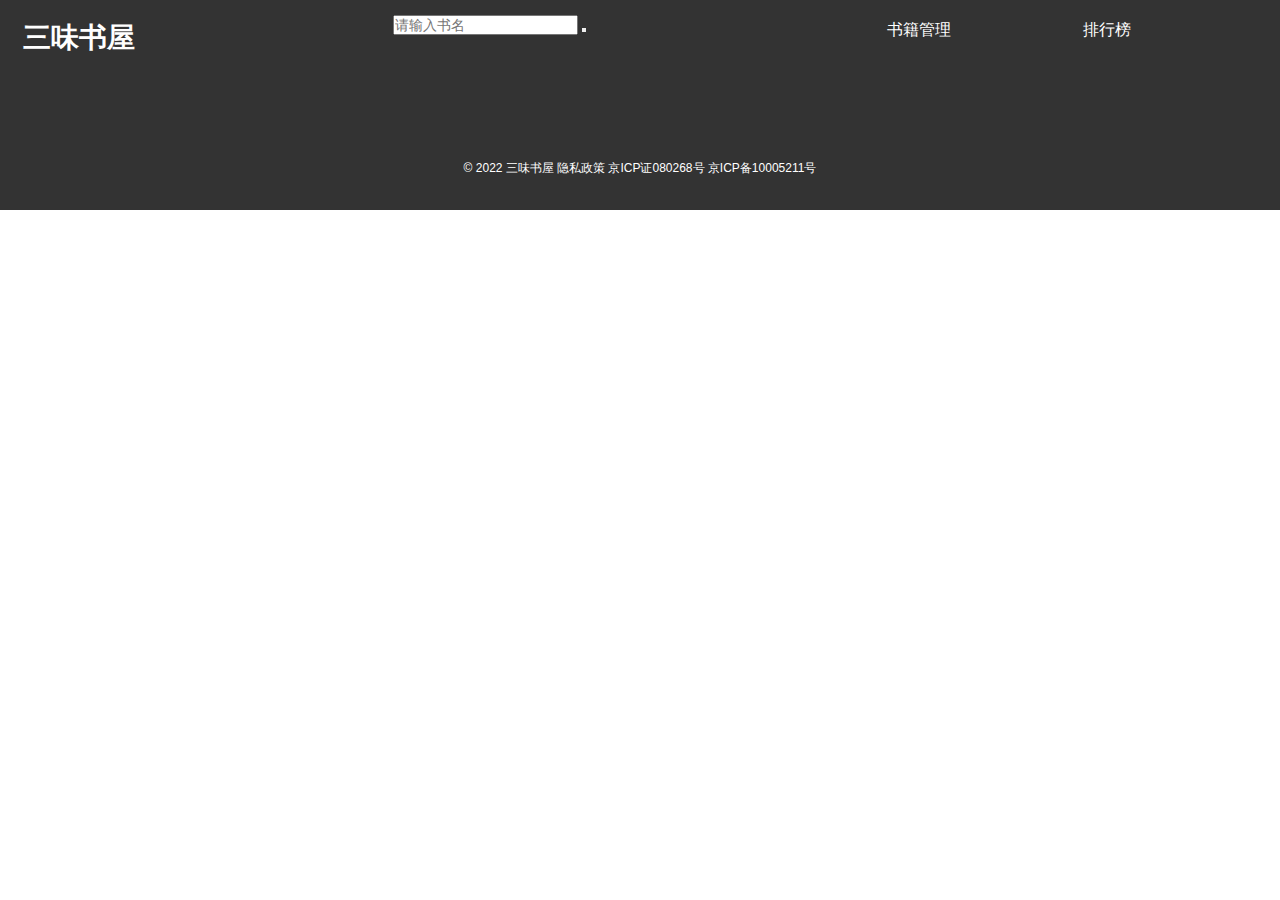
==== BookManager.html @ e2ed01de "修改了轮播图的js" ====
<!DOCTYPE html>
<html lang="en">

<head>
    <meta charset="UTF-8">
    <meta http-equiv="X-UA-Compatible" content="IE=edge">
    <meta name="viewport" content="width=device-width, initial-scale=1.0">
    <title>三味书屋-书籍管理</title>
    <link rel="stylesheet" href="./css/base.css">
    <link rel="stylesheet" href="./css/bootstrap.min.css">
    <link rel="stylesheet" href="./css/layui.css">
    <link rel="stylesheet" href="./css/head&&foot.css">
    <link rel="stylesheet" href="./css/BookManager.css">
</head>

<body>
    <!-- 头部区域 -->
    <header class="header">
        <div class="npv">
            <div class="logo">
                <a href="index.html">
                    <h1>三味书屋</h1>
                </a>
            </div>
            <!-- <div class="col-lg-6 search"> -->
            <div class="input-group search">
                <input type="text" class="form-control" placeholder="请输入书名" id="searchInput">
                <ul class="searchLists">
                    <!-- <a href="#">
                            <li class="searchList"></li>
                        </a> -->
                </ul>
                <span class="input-group-btn">
                    <button class="btn btn-default glyphicon glyphicon-search" id="btn" type="button"></button>
                </span>
            </div>
            <!-- </div> -->
            <div class="manage">
                <a href="">
                    <span class="glyphicon glyphicon-th-list"></span>
                    <i class="book">书籍管理</i>
                </a>
            </div>
            <div class="top">
                <a href="">
                    <span class="glyphicon glyphicon-signal"></span>
                    <i class="paihang">排行榜</i>
                </a>
            </div>
        </div>
    </header>

    <!-- 表格区域 -->
    <table class="layui-hide" id="test"></table>


    <!-- 页脚区域 -->
    <footer class="footer">
        <p class="bq">© 2022 三味书屋 隐私政策 京ICP证080268号 京ICP备10005211号</p>
    </footer>
</body>
<script src="./js/jquery.js"></script>
<script src="./js/axios.min.js"></script>
<script src="./js/layui.js"></script>
<script src="./js/BookManager.js"></script>

</html>
---- css/layui.css ----
blockquote,body,button,dd,div,dl,dt,form,h1,h2,h3,h4,h5,h6,input,li,ol,p,pre,td,textarea,th,ul{margin:0;padding:0;-webkit-tap-highlight-color:rgba(0,0,0,0)}a:active,a:hover{outline:0}img{display:inline-block;border:none;vertical-align:middle}li{list-style:none}table{border-collapse:collapse;border-spacing:0}h1,h2,h3{font-weight:400}h4,h5,h6{font-size:100%;font-weight:400}button,input,select,textarea{font-size:100%}button,input,optgroup,option,select,textarea{font-family:inherit;font-size:inherit;font-style:inherit;font-weight:inherit;outline:0}pre{white-space:pre-wrap;white-space:-moz-pre-wrap;white-space:-pre-wrap;white-space:-o-pre-wrap;word-wrap:break-word}body{line-height:1.6;color:#333;color:rgba(0,0,0,.85);font:14px Helvetica Neue,Helvetica,PingFang SC,Tahoma,Arial,sans-serif}hr{height:0;line-height:0;margin:10px 0;padding:0;border:none!important;border-bottom:1px solid #eee!important;clear:both;overflow:hidden;background:0 0}a{color:#333;text-decoration:none}a:hover{color:#777}a cite{font-style:normal;*cursor:pointer}.layui-border-box,.layui-border-box *{box-sizing:border-box}.layui-box,.layui-box *{box-sizing:content-box}.layui-clear{clear:both;*zoom:1}.layui-clear:after{content:'\20';clear:both;*zoom:1;display:block;height:0}.layui-inline{position:relative;display:inline-block;*display:inline;*zoom:1;vertical-align:middle}.layui-edge{position:relative;display:inline-block;vertical-align:middle;width:0;height:0;border-width:6px;border-style:dashed;border-color:transparent;overflow:hidden}.layui-edge-top{top:-4px;border-bottom-color:#999;border-bottom-style:solid}.layui-edge-right{border-left-color:#999;border-left-style:solid}.layui-edge-bottom{top:2px;border-top-color:#999;border-top-style:solid}.layui-edge-left{border-right-color:#999;border-right-style:solid}.layui-elip{text-overflow:ellipsis;overflow:hidden;white-space:nowrap}.layui-disabled,.layui-icon,.layui-unselect{-moz-user-select:none;-webkit-user-select:none;-ms-user-select:none}.layui-disabled,.layui-disabled:hover{color:#d2d2d2!important;cursor:not-allowed!important}.layui-circle{border-radius:100%}.layui-show{display:block!important}.layui-hide{display:none!important}.layui-show-v{visibility:visible!important}.layui-hide-v{visibility:hidden!important}@font-face{font-family:layui-icon;src:url(../font/iconfont.eot?v=256);src:url(../font/iconfont.eot?v=256#iefix) format('embedded-opentype'),url(../font/iconfont.woff2?v=256) format('woff2'),url(../font/iconfont.woff?v=256) format('woff'),url(../font/iconfont.ttf?v=256) format('truetype'),url(../font/iconfont.svg?v=256#layui-icon) format('svg')}.layui-icon{font-family:layui-icon!important;font-size:16px;font-style:normal;-webkit-font-smoothing:antialiased;-moz-osx-font-smoothing:grayscale}.layui-icon-reply-fill:before{content:"\e611"}.layui-icon-set-fill:before{content:"\e614"}.layui-icon-menu-fill:before{content:"\e60f"}.layui-icon-search:before{content:"\e615"}.layui-icon-share:before{content:"\e641"}.layui-icon-set-sm:before{content:"\e620"}.layui-icon-engine:before{content:"\e628"}.layui-icon-close:before{content:"\1006"}.layui-icon-close-fill:before{content:"\1007"}.layui-icon-chart-screen:before{content:"\e629"}.layui-icon-star:before{content:"\e600"}.layui-icon-circle-dot:before{content:"\e617"}.layui-icon-chat:before{content:"\e606"}.layui-icon-release:before{content:"\e609"}.layui-icon-list:before{content:"\e60a"}.layui-icon-chart:before{content:"\e62c"}.layui-icon-ok-circle:before{content:"\1005"}.layui-icon-layim-theme:before{content:"\e61b"}.layui-icon-table:before{content:"\e62d"}.layui-icon-right:before{content:"\e602"}.layui-icon-left:before{content:"\e603"}.layui-icon-cart-simple:before{content:"\e698"}.layui-icon-face-cry:before{content:"\e69c"}.layui-icon-face-smile:before{content:"\e6af"}.layui-icon-survey:before{content:"\e6b2"}.layui-icon-tree:before{content:"\e62e"}.layui-icon-ie:before{content:"\e7bb"}.layui-icon-upload-circle:before{content:"\e62f"}.layui-icon-add-circle:before{content:"\e61f"}.layui-icon-download-circle:before{content:"\e601"}.layui-icon-templeate-1:before{content:"\e630"}.layui-icon-util:before{content:"\e631"}.layui-icon-face-surprised:before{content:"\e664"}.layui-icon-edit:before{content:"\e642"}.layui-icon-speaker:before{content:"\e645"}.layui-icon-down:before{content:"\e61a"}.layui-icon-file:before{content:"\e621"}.layui-icon-layouts:before{content:"\e632"}.layui-icon-rate-half:before{content:"\e6c9"}.layui-icon-add-circle-fine:before{content:"\e608"}.layui-icon-prev-circle:before{content:"\e633"}.layui-icon-read:before{content:"\e705"}.layui-icon-404:before{content:"\e61c"}.layui-icon-carousel:before{content:"\e634"}.layui-icon-help:before{content:"\e607"}.layui-icon-code-circle:before{content:"\e635"}.layui-icon-windows:before{content:"\e67f"}.layui-icon-water:before{content:"\e636"}.layui-icon-username:before{content:"\e66f"}.layui-icon-find-fill:before{content:"\e670"}.layui-icon-about:before{content:"\e60b"}.layui-icon-location:before{content:"\e715"}.layui-icon-up:before{content:"\e619"}.layui-icon-pause:before{content:"\e651"}.layui-icon-date:before{content:"\e637"}.layui-icon-layim-uploadfile:before{content:"\e61d"}.layui-icon-delete:before{content:"\e640"}.layui-icon-play:before{content:"\e652"}.layui-icon-top:before{content:"\e604"}.layui-icon-firefox:before{content:"\e686"}.layui-icon-friends:before{content:"\e612"}.layui-icon-refresh-3:before{content:"\e9aa"}.layui-icon-ok:before{content:"\e605"}.layui-icon-layer:before{content:"\e638"}.layui-icon-face-smile-fine:before{content:"\e60c"}.layui-icon-dollar:before{content:"\e659"}.layui-icon-group:before{content:"\e613"}.layui-icon-layim-download:before{content:"\e61e"}.layui-icon-picture-fine:before{content:"\e60d"}.layui-icon-link:before{content:"\e64c"}.layui-icon-diamond:before{content:"\e735"}.layui-icon-log:before{content:"\e60e"}.layui-icon-key:before{content:"\e683"}.layui-icon-rate-solid:before{content:"\e67a"}.layui-icon-fonts-del:before{content:"\e64f"}.layui-icon-unlink:before{content:"\e64d"}.layui-icon-fonts-clear:before{content:"\e639"}.layui-icon-triangle-r:before{content:"\e623"}.layui-icon-circle:before{content:"\e63f"}.layui-icon-radio:before{content:"\e643"}.layui-icon-align-center:before{content:"\e647"}.layui-icon-align-right:before{content:"\e648"}.layui-icon-align-left:before{content:"\e649"}.layui-icon-loading-1:before{content:"\e63e"}.layui-icon-return:before{content:"\e65c"}.layui-icon-fonts-strong:before{content:"\e62b"}.layui-icon-upload:before{content:"\e67c"}.layui-icon-dialogue:before{content:"\e63a"}.layui-icon-video:before{content:"\e6ed"}.layui-icon-headset:before{content:"\e6fc"}.layui-icon-cellphone-fine:before{content:"\e63b"}.layui-icon-add-1:before{content:"\e654"}.layui-icon-face-smile-b:before{content:"\e650"}.layui-icon-fonts-html:before{content:"\e64b"}.layui-icon-screen-full:before{content:"\e622"}.layui-icon-form:before{content:"\e63c"}.layui-icon-cart:before{content:"\e657"}.layui-icon-camera-fill:before{content:"\e65d"}.layui-icon-tabs:before{content:"\e62a"}.layui-icon-heart-fill:before{content:"\e68f"}.layui-icon-fonts-code:before{content:"\e64e"}.layui-icon-ios:before{content:"\e680"}.layui-icon-at:before{content:"\e687"}.layui-icon-fire:before{content:"\e756"}.layui-icon-set:before{content:"\e716"}.layui-icon-fonts-u:before{content:"\e646"}.layui-icon-triangle-d:before{content:"\e625"}.layui-icon-tips:before{content:"\e702"}.layui-icon-picture:before{content:"\e64a"}.layui-icon-more-vertical:before{content:"\e671"}.layui-icon-bluetooth:before{content:"\e689"}.layui-icon-flag:before{content:"\e66c"}.layui-icon-loading:before{content:"\e63d"}.layui-icon-fonts-i:before{content:"\e644"}.layui-icon-refresh-1:before{content:"\e666"}.layui-icon-rmb:before{content:"\e65e"}.layui-icon-addition:before{content:"\e624"}.layui-icon-home:before{content:"\e68e"}.layui-icon-time:before{content:"\e68d"}.layui-icon-user:before{content:"\e770"}.layui-icon-notice:before{content:"\e667"}.layui-icon-chrome:before{content:"\e68a"}.layui-icon-edge:before{content:"\e68b"}.layui-icon-login-weibo:before{content:"\e675"}.layui-icon-voice:before{content:"\e688"}.layui-icon-upload-drag:before{content:"\e681"}.layui-icon-login-qq:before{content:"\e676"}.layui-icon-snowflake:before{content:"\e6b1"}.layui-icon-heart:before{content:"\e68c"}.layui-icon-logout:before{content:"\e682"}.layui-icon-file-b:before{content:"\e655"}.layui-icon-template:before{content:"\e663"}.layui-icon-transfer:before{content:"\e691"}.layui-icon-auz:before{content:"\e672"}.layui-icon-console:before{content:"\e665"}.layui-icon-app:before{content:"\e653"}.layui-icon-prev:before{content:"\e65a"}.layui-icon-website:before{content:"\e7ae"}.layui-icon-next:before{content:"\e65b"}.layui-icon-component:before{content:"\e857"}.layui-icon-android:before{content:"\e684"}.layui-icon-more:before{content:"\e65f"}.layui-icon-login-wechat:before{content:"\e677"}.layui-icon-shrink-right:before{content:"\e668"}.layui-icon-spread-left:before{content:"\e66b"}.layui-icon-camera:before{content:"\e660"}.layui-icon-note:before{content:"\e66e"}.layui-icon-refresh:before{content:"\e669"}.layui-icon-female:before{content:"\e661"}.layui-icon-male:before{content:"\e662"}.layui-icon-screen-restore:before{content:"\e758"}.layui-icon-password:before{content:"\e673"}.layui-icon-senior:before{content:"\e674"}.layui-icon-theme:before{content:"\e66a"}.layui-icon-tread:before{content:"\e6c5"}.layui-icon-praise:before{content:"\e6c6"}.layui-icon-star-fill:before{content:"\e658"}.layui-icon-rate:before{content:"\e67b"}.layui-icon-template-1:before{content:"\e656"}.layui-icon-vercode:before{content:"\e679"}.layui-icon-service:before{content:"\e626"}.layui-icon-cellphone:before{content:"\e678"}.layui-icon-print:before{content:"\e66d"}.layui-icon-cols:before{content:"\e610"}.layui-icon-wifi:before{content:"\e7e0"}.layui-icon-export:before{content:"\e67d"}.layui-icon-rss:before{content:"\e808"}.layui-icon-slider:before{content:"\e714"}.layui-icon-email:before{content:"\e618"}.layui-icon-subtraction:before{content:"\e67e"}.layui-icon-mike:before{content:"\e6dc"}.layui-icon-light:before{content:"\e748"}.layui-icon-gift:before{content:"\e627"}.layui-icon-mute:before{content:"\e685"}.layui-icon-reduce-circle:before{content:"\e616"}.layui-icon-music:before{content:"\e690"}.layui-main{position:relative;width:1160px;margin:0 auto}.layui-header{position:relative;z-index:1000;height:60px}.layui-header a:hover{transition:all .5s;-webkit-transition:all .5s}.layui-side{position:fixed;left:0;top:0;bottom:0;z-index:999;width:200px;overflow-x:hidden}.layui-side-scroll{position:relative;width:220px;height:100%;overflow-x:hidden}.layui-body{position:relative;left:200px;right:0;top:0;bottom:0;z-index:900;width:auto;box-sizing:border-box}.layui-layout-body{overflow-x:hidden}.layui-layout-admin .layui-header{position:fixed;top:0;left:0;right:0;background-color:#23262e}.layui-layout-admin .layui-side{top:60px;width:200px;overflow-x:hidden}.layui-layout-admin .layui-body{position:absolute;top:60px;padding-bottom:44px}.layui-layout-admin .layui-main{width:auto;margin:0 15px}.layui-layout-admin .layui-footer{position:fixed;left:200px;right:0;bottom:0;z-index:990;height:44px;line-height:44px;padding:0 15px;box-shadow:-1px 0 4px rgb(0 0 0 / 12%);background-color:#fafafa}.layui-layout-admin .layui-logo{position:absolute;left:0;top:0;width:200px;height:100%;line-height:60px;text-align:center;color:#009688;font-size:16px;box-shadow:0 1px 2px 0 rgb(0 0 0 / 15%)}.layui-layout-admin .layui-header .layui-nav{background:0 0}.layui-layout-left{position:absolute!important;left:200px;top:0}.layui-layout-right{position:absolute!important;right:0;top:0}.layui-container{position:relative;margin:0 auto;box-sizing:border-box}.layui-fluid{position:relative;margin:0 auto;padding:0 15px}.layui-row:after,.layui-row:before{content:"";display:block;clear:both}.layui-col-lg1,.layui-col-lg10,.layui-col-lg11,.layui-col-lg12,.layui-col-lg2,.layui-col-lg3,.layui-col-lg4,.layui-col-lg5,.layui-col-lg6,.layui-col-lg7,.layui-col-lg8,.layui-col-lg9,.layui-col-md1,.layui-col-md10,.layui-col-md11,.layui-col-md12,.layui-col-md2,.layui-col-md3,.layui-col-md4,.layui-col-md5,.layui-col-md6,.layui-col-md7,.layui-col-md8,.layui-col-md9,.layui-col-sm1,.layui-col-sm10,.layui-col-sm11,.layui-col-sm12,.layui-col-sm2,.layui-col-sm3,.layui-col-sm4,.layui-col-sm5,.layui-col-sm6,.layui-col-sm7,.layui-col-sm8,.layui-col-sm9,.layui-col-xs1,.layui-col-xs10,.layui-col-xs11,.layui-col-xs12,.layui-col-xs2,.layui-col-xs3,.layui-col-xs4,.layui-col-xs5,.layui-col-xs6,.layui-col-xs7,.layui-col-xs8,.layui-col-xs9{position:relative;display:block;box-sizing:border-box}.layui-col-xs1,.layui-col-xs10,.layui-col-xs11,.layui-col-xs12,.layui-col-xs2,.layui-col-xs3,.layui-col-xs4,.layui-col-xs5,.layui-col-xs6,.layui-col-xs7,.layui-col-xs8,.layui-col-xs9{float:left}.layui-col-xs1{width:8.33333333%}.layui-col-xs2{width:16.66666667%}.layui-col-xs3{width:25%}.layui-col-xs4{width:33.33333333%}.layui-col-xs5{width:41.66666667%}.layui-col-xs6{width:50%}.layui-col-xs7{width:58.33333333%}.layui-col-xs8{width:66.66666667%}.layui-col-xs9{width:75%}.layui-col-xs10{width:83.33333333%}.layui-col-xs11{width:91.66666667%}.layui-col-xs12{width:100%}.layui-col-xs-offset1{margin-left:8.33333333%}.layui-col-xs-offset2{margin-left:16.66666667%}.layui-col-xs-offset3{margin-left:25%}.layui-col-xs-offset4{margin-left:33.33333333%}.layui-col-xs-offset5{margin-left:41.66666667%}.layui-col-xs-offset6{margin-left:50%}.layui-col-xs-offset7{margin-left:58.33333333%}.layui-col-xs-offset8{margin-left:66.66666667%}.layui-col-xs-offset9{margin-left:75%}.layui-col-xs-offset10{margin-left:83.33333333%}.layui-col-xs-offset11{margin-left:91.66666667%}.layui-col-xs-offset12{margin-left:100%}@media screen and (max-width:767.98px){.layui-container{padding:0 15px}.layui-hide-xs{display:none!important}.layui-show-xs-block{display:block!important}.layui-show-xs-inline{display:inline!important}.layui-show-xs-inline-block{display:inline-block!important}}@media screen and (min-width:768px){.layui-container{width:720px}.layui-hide-sm{display:none!important}.layui-show-sm-block{display:block!important}.layui-show-sm-inline{display:inline!important}.layui-show-sm-inline-block{display:inline-block!important}.layui-col-sm1,.layui-col-sm10,.layui-col-sm11,.layui-col-sm12,.layui-col-sm2,.layui-col-sm3,.layui-col-sm4,.layui-col-sm5,.layui-col-sm6,.layui-col-sm7,.layui-col-sm8,.layui-col-sm9{float:left}.layui-col-sm1{width:8.33333333%}.layui-col-sm2{width:16.66666667%}.layui-col-sm3{width:25%}.layui-col-sm4{width:33.33333333%}.layui-col-sm5{width:41.66666667%}.layui-col-sm6{width:50%}.layui-col-sm7{width:58.33333333%}.layui-col-sm8{width:66.66666667%}.layui-col-sm9{width:75%}.layui-col-sm10{width:83.33333333%}.layui-col-sm11{width:91.66666667%}.layui-col-sm12{width:100%}.layui-col-sm-offset1{margin-left:8.33333333%}.layui-col-sm-offset2{margin-left:16.66666667%}.layui-col-sm-offset3{margin-left:25%}.layui-col-sm-offset4{margin-left:33.33333333%}.layui-col-sm-offset5{margin-left:41.66666667%}.layui-col-sm-offset6{margin-left:50%}.layui-col-sm-offset7{margin-left:58.33333333%}.layui-col-sm-offset8{margin-left:66.66666667%}.layui-col-sm-offset9{margin-left:75%}.layui-col-sm-offset10{margin-left:83.33333333%}.layui-col-sm-offset11{margin-left:91.66666667%}.layui-col-sm-offset12{margin-left:100%}}@media screen and (min-width:992px){.layui-container{width:960px}.layui-hide-md{display:none!important}.layui-show-md-block{display:block!important}.layui-show-md-inline{display:inline!important}.layui-show-md-inline-block{display:inline-block!important}.layui-col-md1,.layui-col-md10,.layui-col-md11,.layui-col-md12,.layui-col-md2,.layui-col-md3,.layui-col-md4,.layui-col-md5,.layui-col-md6,.layui-col-md7,.layui-col-md8,.layui-col-md9{float:left}.layui-col-md1{width:8.33333333%}.layui-col-md2{width:16.66666667%}.layui-col-md3{width:25%}.layui-col-md4{width:33.33333333%}.layui-col-md5{width:41.66666667%}.layui-col-md6{width:50%}.layui-col-md7{width:58.33333333%}.layui-col-md8{width:66.66666667%}.layui-col-md9{width:75%}.layui-col-md10{width:83.33333333%}.layui-col-md11{width:91.66666667%}.layui-col-md12{width:100%}.layui-col-md-offset1{margin-left:8.33333333%}.layui-col-md-offset2{margin-left:16.66666667%}.layui-col-md-offset3{margin-left:25%}.layui-col-md-offset4{margin-left:33.33333333%}.layui-col-md-offset5{margin-left:41.66666667%}.layui-col-md-offset6{margin-left:50%}.layui-col-md-offset7{margin-left:58.33333333%}.layui-col-md-offset8{margin-left:66.66666667%}.layui-col-md-offset9{margin-left:75%}.layui-col-md-offset10{margin-left:83.33333333%}.layui-col-md-offset11{margin-left:91.66666667%}.layui-col-md-offset12{margin-left:100%}}@media screen and (min-width:1200px){.layui-container{width:1150px}.layui-hide-lg{display:none!important}.layui-show-lg-block{display:block!important}.layui-show-lg-inline{display:inline!important}.layui-show-lg-inline-block{display:inline-block!important}.layui-col-lg1,.layui-col-lg10,.layui-col-lg11,.layui-col-lg12,.layui-col-lg2,.layui-col-lg3,.layui-col-lg4,.layui-col-lg5,.layui-col-lg6,.layui-col-lg7,.layui-col-lg8,.layui-col-lg9{float:left}.layui-col-lg1{width:8.33333333%}.layui-col-lg2{width:16.66666667%}.layui-col-lg3{width:25%}.layui-col-lg4{width:33.33333333%}.layui-col-lg5{width:41.66666667%}.layui-col-lg6{width:50%}.layui-col-lg7{width:58.33333333%}.layui-col-lg8{width:66.66666667%}.layui-col-lg9{width:75%}.layui-col-lg10{width:83.33333333%}.layui-col-lg11{width:91.66666667%}.layui-col-lg12{width:100%}.layui-col-lg-offset1{margin-left:8.33333333%}.layui-col-lg-offset2{margin-left:16.66666667%}.layui-col-lg-offset3{margin-left:25%}.layui-col-lg-offset4{margin-left:33.33333333%}.layui-col-lg-offset5{margin-left:41.66666667%}.layui-col-lg-offset6{margin-left:50%}.layui-col-lg-offset7{margin-left:58.33333333%}.layui-col-lg-offset8{margin-left:66.66666667%}.layui-col-lg-offset9{margin-left:75%}.layui-col-lg-offset10{margin-left:83.33333333%}.layui-col-lg-offset11{margin-left:91.66666667%}.layui-col-lg-offset12{margin-left:100%}}.layui-col-space1{margin:-.5px}.layui-col-space1>*{padding:.5px}.layui-col-space2{margin:-1px}.layui-col-space2>*{padding:1px}.layui-col-space4{margin:-2px}.layui-col-space4>*{padding:2px}.layui-col-space5{margin:-2.5px}.layui-col-space5>*{padding:2.5px}.layui-col-space6{margin:-3px}.layui-col-space6>*{padding:3px}.layui-col-space8{margin:-4px}.layui-col-space8>*{padding:4px}.layui-col-space10{margin:-5px}.layui-col-space10>*{padding:5px}.layui-col-space12{margin:-6px}.layui-col-space12>*{padding:6px}.layui-col-space14{margin:-7px}.layui-col-space14>*{padding:7px}.layui-col-space15{margin:-7.5px}.layui-col-space15>*{padding:7.5px}.layui-col-space16{margin:-8px}.layui-col-space16>*{padding:8px}.layui-col-space18{margin:-9px}.layui-col-space18>*{padding:9px}.layui-col-space20{margin:-10px}.layui-col-space20>*{padding:10px}.layui-col-space22{margin:-11px}.layui-col-space22>*{padding:11px}.layui-col-space24{margin:-12px}.layui-col-space24>*{padding:12px}.layui-col-space25{margin:-12.5px}.layui-col-space25>*{padding:12.5px}.layui-col-space26{margin:-13px}.layui-col-space26>*{padding:13px}.layui-col-space28{margin:-14px}.layui-col-space28>*{padding:14px}.layui-col-space30{margin:-15px}.layui-col-space30>*{padding:15px}.layui-btn,.layui-input,.layui-select,.layui-textarea,.layui-upload-button{outline:0;-webkit-appearance:none;transition:all .3s;-webkit-transition:all .3s;box-sizing:border-box}.layui-elem-quote{margin-bottom:10px;padding:15px;line-height:1.6;border-left:5px solid #5fb878;border-radius:0 2px 2px 0;background-color:#fafafa}.layui-quote-nm{border-style:solid;border-width:1px;border-left-width:5px;background:0 0}.layui-elem-field{margin-bottom:10px;padding:0;border-width:1px;border-style:solid}.layui-elem-field legend{margin-left:20px;padding:0 10px;font-size:20px;font-weight:300}.layui-field-title{margin:10px 0 20px;border-width:0;border-top-width:1px}.layui-field-box{padding:15px}.layui-field-title .layui-field-box{padding:10px 0}.layui-progress{position:relative;height:6px;border-radius:20px;background-color:#eee}.layui-progress-bar{position:absolute;left:0;top:0;width:0;max-width:100%;height:6px;border-radius:20px;text-align:right;background-color:#5fb878;transition:all .3s;-webkit-transition:all .3s}.layui-progress-big,.layui-progress-big .layui-progress-bar{height:18px;line-height:18px}.layui-progress-text{position:relative;top:-20px;line-height:18px;font-size:12px;color:#5f5f5f}.layui-progress-big .layui-progress-text{position:static;padding:0 10px;color:#fff}.layui-collapse{border-width:1px;border-style:solid;border-radius:2px}.layui-colla-content,.layui-colla-item{border-top-width:1px;border-top-style:solid}.layui-colla-item:first-child{border-top:none}.layui-colla-title{position:relative;height:42px;line-height:42px;padding:0 15px 0 35px;color:#333;background-color:#fafafa;cursor:pointer;font-size:14px;overflow:hidden}.layui-colla-content{display:none;padding:10px 15px;line-height:1.6;color:#5f5f5f}.layui-colla-icon{position:absolute;left:15px;top:0;font-size:14px}.layui-card{margin-bottom:15px;border-radius:2px;background-color:#fff;box-shadow:0 1px 2px 0 rgba(0,0,0,.05)}.layui-card:last-child{margin-bottom:0}.layui-card-header{position:relative;height:42px;line-height:42px;padding:0 15px;border-bottom:1px solid #f6f6f6;color:#333;border-radius:2px 2px 0 0;font-size:14px}.layui-card-body{position:relative;padding:10px 15px;line-height:24px}.layui-card-body[pad15]{padding:15px}.layui-card-body[pad20]{padding:20px}.layui-card-body .layui-table{margin:5px 0}.layui-card .layui-tab{margin:0}.layui-panel{position:relative;border-width:1px;border-style:solid;border-radius:2px;box-shadow:1px 1px 4px rgb(0 0 0 / 8%);background-color:#fff;color:#5f5f5f}.layui-panel-window{position:relative;padding:15px;border-radius:0;border-top:5px solid #eee;background-color:#fff}.layui-auxiliar-moving{position:fixed;left:0;right:0;top:0;bottom:0;width:100%;height:100%;background:0 0;z-index:9999999999}.layui-bg-red{background-color:#ff5722!important;color:#fff!important}.layui-bg-orange{background-color:#ffb800!important;color:#fff!important}.layui-bg-green{background-color:#009688!important;color:#fff!important}.layui-bg-cyan{background-color:#2f4056!important;color:#fff!important}.layui-bg-blue{background-color:#1e9fff!important;color:#fff!important}.layui-bg-black{background-color:#393d49!important;color:#fff!important}.layui-bg-gray{background-color:#fafafa!important;color:#5f5f5f!important}.layui-badge-rim,.layui-border,.layui-colla-content,.layui-colla-item,.layui-collapse,.layui-elem-field,.layui-form-pane .layui-form-item[pane],.layui-form-pane .layui-form-label,.layui-input,.layui-layedit,.layui-layedit-tool,.layui-panel,.layui-quote-nm,.layui-select,.layui-tab-bar,.layui-tab-card,.layui-tab-title,.layui-tab-title .layui-this:after,.layui-textarea{border-color:#eee}.layui-border{border-width:1px;border-style:solid;color:#5f5f5f!important}.layui-border-red{border-width:1px;border-style:solid;border-color:#ff5722!important;color:#ff5722!important}.layui-border-orange{border-width:1px;border-style:solid;border-color:#ffb800!important;color:#ffb800!important}.layui-border-green{border-width:1px;border-style:solid;border-color:#009688!important;color:#009688!important}.layui-border-cyan{border-width:1px;border-style:solid;border-color:#2f4056!important;color:#2f4056!important}.layui-border-blue{border-width:1px;border-style:solid;border-color:#1e9fff!important;color:#1e9fff!important}.layui-border-black{border-width:1px;border-style:solid;border-color:#393d49!important;color:#393d49!important}.layui-timeline-item:before{background-color:#eee}.layui-text{line-height:1.6;font-size:14px;color:#5f5f5f}.layui-text h1,.layui-text h2,.layui-text h3,.layui-text h4,.layui-text h5,.layui-text h6{font-weight:500;color:#333}.layui-text h1{font-size:32px}.layui-text h2{font-size:24px}.layui-text h3{font-size:18px}.layui-text h4{font-size:16px}.layui-text h5{font-size:14px}.layui-text h6{font-size:13px}.layui-text a:not(.layui-btn){color:#01aaed}.layui-text a:not(.layui-btn):hover{text-decoration:underline}.layui-text ol,.layui-text ul{padding:5px 0 5px 15px}.layui-text ul li{margin-top:5px;list-style-type:disc}.layui-text ol li{margin-top:5px;list-style-type:decimal}.layui-text em,.layui-word-aux{color:#999!important;padding-left:5px!important;padding-right:5px!important}.layui-text p{margin:15px 0}.layui-text p:first-child{margin-top:0}.layui-text p:last-child{margin-bottom:0}.layui-text blockquote:not(.layui-elem-quote){padding:5px 15px;border-left:5px solid #eee}.layui-text pre:not(.layui-code){padding:15px;font-family:Lucida Console,Consolas,Courier New;background-color:#fafafa}.layui-font-12{font-size:12px!important}.layui-font-14{font-size:14px!important}.layui-font-16{font-size:16px!important}.layui-font-18{font-size:18px!important}.layui-font-20{font-size:20px!important}.layui-font-red{color:#ff5722!important}.layui-font-orange{color:#ffb800!important}.layui-font-green{color:#009688!important}.layui-font-cyan{color:#2f4056!important}.layui-font-blue{color:#01aaed!important}.layui-font-black{color:#000!important}.layui-font-gray{color:#c2c2c2!important}.layui-btn{display:inline-block;vertical-align:middle;height:38px;line-height:38px;border:1px solid transparent;padding:0 18px;background-color:#009688;color:#fff;white-space:nowrap;text-align:center;font-size:14px;border-radius:2px;cursor:pointer;-moz-user-select:none;-webkit-user-select:none;-ms-user-select:none}.layui-btn:hover{opacity:.8;filter:alpha(opacity=80);color:#fff}.layui-btn:active{opacity:1;filter:alpha(opacity=100)}.layui-btn+.layui-btn{margin-left:10px}.layui-btn-container{font-size:0}.layui-btn-container .layui-btn{margin-right:10px;margin-bottom:10px}.layui-btn-container .layui-btn+.layui-btn{margin-left:0}.layui-table .layui-btn-container .layui-btn{margin-bottom:9px}.layui-btn-radius{border-radius:100px}.layui-btn .layui-icon{padding:0 2px;vertical-align:middle\0;vertical-align:bottom}.layui-btn-primary{border-color:#d2d2d2;background:0 0;color:#5f5f5f}.layui-btn-primary:hover{border-color:#009688;color:#333}.layui-btn-normal{background-color:#1e9fff}.layui-btn-warm{background-color:#ffb800}.layui-btn-danger{background-color:#ff5722}.layui-btn-checked{background-color:#5fb878}.layui-btn-disabled,.layui-btn-disabled:active,.layui-btn-disabled:hover{border-color:#eee!important;background-color:#fbfbfb!important;color:#d2d2d2!important;cursor:not-allowed!important;opacity:1}.layui-btn-lg{height:44px;line-height:44px;padding:0 25px;font-size:16px}.layui-btn-sm{height:30px;line-height:30px;padding:0 10px;font-size:12px}.layui-btn-xs{height:22px;line-height:22px;padding:0 5px;font-size:12px}.layui-btn-xs i{font-size:12px!important}.layui-btn-group{display:inline-block;vertical-align:middle;font-size:0}.layui-btn-group .layui-btn{margin-left:0!important;margin-right:0!important;border-left:1px solid rgba(255,255,255,.5);border-radius:0}.layui-btn-group .layui-btn-primary{border-left:none}.layui-btn-group .layui-btn-primary:hover{border-color:#d2d2d2;color:#009688}.layui-btn-group .layui-btn:first-child{border-left:none;border-radius:2px 0 0 2px}.layui-btn-group .layui-btn-primary:first-child{border-left:1px solid #d2d2d2}.layui-btn-group .layui-btn:last-child{border-radius:0 2px 2px 0}.layui-btn-group .layui-btn+.layui-btn{margin-left:0}.layui-btn-group+.layui-btn-group{margin-left:10px}.layui-btn-fluid{width:100%}.layui-input,.layui-select,.layui-textarea{height:38px;line-height:1.3;line-height:38px\9;border-width:1px;border-style:solid;background-color:#fff;color:rgba(0,0,0,.85);border-radius:2px}.layui-input::-webkit-input-placeholder,.layui-select::-webkit-input-placeholder,.layui-textarea::-webkit-input-placeholder{line-height:1.3}.layui-input,.layui-textarea{display:block;width:100%;padding-left:10px}.layui-input:hover,.layui-textarea:hover{border-color:#eee!important}.layui-input:focus,.layui-textarea:focus{border-color:#d2d2d2!important}.layui-textarea{position:relative;min-height:100px;height:auto;line-height:20px;padding:6px 10px;resize:vertical}.layui-select{padding:0 10px}.layui-form input[type=checkbox],.layui-form input[type=radio],.layui-form select{display:none}.layui-form [lay-ignore]{display:initial}.layui-form-item{margin-bottom:15px;clear:both;*zoom:1}.layui-form-item:after{content:'\20';clear:both;*zoom:1;display:block;height:0}.layui-form-label{position:relative;float:left;display:block;padding:9px 15px;width:80px;font-weight:400;line-height:20px;text-align:right}.layui-form-label-col{display:block;float:none;padding:9px 0;line-height:20px;text-align:left}.layui-form-item .layui-inline{margin-bottom:5px;margin-right:10px}.layui-input-block,.layui-input-inline{position:relative}.layui-input-block{margin-left:110px;min-height:36px}.layui-input-inline{display:inline-block;vertical-align:middle}.layui-form-item .layui-input-inline{float:left;width:190px;margin-right:10px}.layui-form-text .layui-input-inline{width:auto}.layui-form-mid{position:relative;float:left;display:block;padding:9px 0!important;line-height:20px;margin-right:10px}.layui-form-danger+.layui-form-select .layui-input,.layui-form-danger:focus{border-color:#ff5722!important}.layui-form-select{position:relative}.layui-form-select .layui-input{padding-right:30px;cursor:pointer}.layui-form-select .layui-edge{position:absolute;right:10px;top:50%;margin-top:-3px;cursor:pointer;border-width:6px;border-top-color:#c2c2c2;border-top-style:solid;transition:all .3s;-webkit-transition:all .3s}.layui-form-select dl{display:none;position:absolute;left:0;top:42px;padding:5px 0;z-index:899;min-width:100%;border:1px solid #eee;max-height:300px;overflow-y:auto;background-color:#fff;border-radius:2px;box-shadow:1px 1px 4px rgb(0 0 0 / 8%);box-sizing:border-box}.layui-form-select dl dd,.layui-form-select dl dt{padding:0 10px;line-height:36px;white-space:nowrap;overflow:hidden;text-overflow:ellipsis}.layui-form-select dl dt{font-size:12px;color:#999}.layui-form-select dl dd{cursor:pointer}.layui-form-select dl dd:hover{background-color:#f6f6f6;-webkit-transition:.5s all;transition:.5s all}.layui-form-select .layui-select-group dd{padding-left:20px}.layui-form-select dl dd.layui-select-tips{padding-left:10px!important;color:#999}.layui-form-select dl dd.layui-this{background-color:#5fb878;color:#fff}.layui-form-select dl dd.layui-disabled{background-color:#fff}.layui-form-selected dl{display:block}.layui-form-selected .layui-edge{margin-top:-9px;-webkit-transform:rotate(180deg);transform:rotate(180deg)}.layui-form-selected .layui-edge{margin-top:-3px\0}:root .layui-form-selected .layui-edge{margin-top:-9px\0/IE9}.layui-form-selectup dl{top:auto;bottom:42px}.layui-select-none{margin:5px 0;text-align:center;color:#999}.layui-select-disabled .layui-disabled{border-color:#eee!important}.layui-select-disabled .layui-edge{border-top-color:#d2d2d2}.layui-form-checkbox{position:relative;display:inline-block;vertical-align:middle;height:30px;line-height:30px;margin-right:10px;padding-right:30px;background-color:#fff;cursor:pointer;font-size:0;-webkit-transition:.1s linear;transition:.1s linear;box-sizing:border-box}.layui-form-checkbox *{display:inline-block;vertical-align:middle}.layui-form-checkbox span{padding:0 10px;height:100%;font-size:14px;border-radius:2px 0 0 2px;background-color:#d2d2d2;color:#fff;overflow:hidden;white-space:nowrap;text-overflow:ellipsis}.layui-form-checkbox:hover span{background-color:#c2c2c2}.layui-form-checkbox i{position:absolute;right:0;top:0;width:30px;height:28px;border:1px solid #d2d2d2;border-left:none;border-radius:0 2px 2px 0;color:#fff;font-size:20px;text-align:center}.layui-form-checkbox:hover i{border-color:#c2c2c2;color:#c2c2c2}.layui-form-checked,.layui-form-checked:hover{border-color:#5fb878}.layui-form-checked span,.layui-form-checked:hover span{background-color:#5fb878}.layui-form-checked i,.layui-form-checked:hover i{color:#5fb878}.layui-form-item .layui-form-checkbox{margin-top:4px}.layui-form-checkbox[lay-skin=primary]{height:auto!important;line-height:normal!important;min-width:18px;min-height:18px;border:none!important;margin-right:0;padding-left:28px;padding-right:0;background:0 0}.layui-form-checkbox[lay-skin=primary] span{padding-left:0;padding-right:15px;line-height:18px;background:0 0;color:#5f5f5f}.layui-form-checkbox[lay-skin=primary] i{right:auto;left:0;width:16px;height:16px;line-height:16px;border:1px solid #d2d2d2;font-size:12px;border-radius:2px;background-color:#fff;-webkit-transition:.1s linear;transition:.1s linear}.layui-form-checkbox[lay-skin=primary]:hover i{border-color:#5fb878;color:#fff}.layui-form-checked[lay-skin=primary] i{border-color:#5fb878!important;background-color:#5fb878;color:#fff}.layui-checkbox-disabled[lay-skin=primary] span{background:0 0!important;color:#c2c2c2!important}.layui-checkbox-disabled[lay-skin=primary]:hover i{border-color:#d2d2d2}.layui-form-item .layui-form-checkbox[lay-skin=primary]{margin-top:10px}.layui-form-switch{position:relative;display:inline-block;vertical-align:middle;height:22px;line-height:22px;min-width:35px;padding:0 5px;margin-top:8px;border:1px solid #d2d2d2;border-radius:20px;cursor:pointer;background-color:#fff;-webkit-transition:.1s linear;transition:.1s linear}.layui-form-switch i{position:absolute;left:5px;top:3px;width:16px;height:16px;border-radius:20px;background-color:#d2d2d2;-webkit-transition:.1s linear;transition:.1s linear}.layui-form-switch em{position:relative;top:0;width:25px;margin-left:21px;padding:0!important;text-align:center!important;color:#999!important;font-style:normal!important;font-size:12px}.layui-form-onswitch{border-color:#5fb878;background-color:#5fb878}.layui-form-onswitch i{left:100%;margin-left:-21px;background-color:#fff}.layui-form-onswitch em{margin-left:5px;margin-right:21px;color:#fff!important}.layui-checkbox-disabled{border-color:#eee!important}.layui-checkbox-disabled span{background-color:#eee!important}.layui-checkbox-disabled i{border-color:#eee!important}.layui-checkbox-disabled em{color:#d2d2d2!important}.layui-checkbox-disabled:hover i{color:#fff!important}[lay-radio]{display:none}.layui-form-radio{display:inline-block;vertical-align:middle;line-height:28px;margin:6px 10px 0 0;padding-right:10px;cursor:pointer;font-size:0}.layui-form-radio *{display:inline-block;vertical-align:middle;font-size:14px}.layui-form-radio>i{margin-right:8px;font-size:22px;color:#c2c2c2}.layui-form-radio:hover *,.layui-form-radioed,.layui-form-radioed>i{color:#5fb878}.layui-radio-disabled>i{color:#eee!important}.layui-radio-disabled *{color:#c2c2c2!important}.layui-form-pane .layui-form-label{width:110px;padding:8px 15px;height:38px;line-height:20px;border-width:1px;border-style:solid;border-radius:2px 0 0 2px;text-align:center;background-color:#fafafa;overflow:hidden;white-space:nowrap;text-overflow:ellipsis;box-sizing:border-box}.layui-form-pane .layui-input-inline{margin-left:-1px}.layui-form-pane .layui-input-block{margin-left:110px;left:-1px}.layui-form-pane .layui-input{border-radius:0 2px 2px 0}.layui-form-pane .layui-form-text .layui-form-label{float:none;width:100%;border-radius:2px;box-sizing:border-box;text-align:left}.layui-form-pane .layui-form-text .layui-input-inline{display:block;margin:0;top:-1px;clear:both}.layui-form-pane .layui-form-text .layui-input-block{margin:0;left:0;top:-1px}.layui-form-pane .layui-form-text .layui-textarea{min-height:100px;border-radius:0 0 2px 2px}.layui-form-pane .layui-form-checkbox{margin:4px 0 4px 10px}.layui-form-pane .layui-form-radio,.layui-form-pane .layui-form-switch{margin-top:6px;margin-left:10px}.layui-form-pane .layui-form-item[pane]{position:relative;border-width:1px;border-style:solid}.layui-form-pane .layui-form-item[pane] .layui-form-label{position:absolute;left:0;top:0;height:100%;border-width:0;border-right-width:1px}.layui-form-pane .layui-form-item[pane] .layui-input-inline{margin-left:110px}@media screen and (max-width:450px){.layui-form-item .layui-form-label{text-overflow:ellipsis;overflow:hidden;white-space:nowrap}.layui-form-item .layui-inline{display:block;margin-right:0;margin-bottom:20px;clear:both}.layui-form-item .layui-inline:after{content:'\20';clear:both;display:block;height:0}.layui-form-item .layui-input-inline{display:block;float:none;left:-3px;width:auto!important;margin:0 0 10px 112px}.layui-form-item .layui-input-inline+.layui-form-mid{margin-left:110px;top:-5px;padding:0}.layui-form-item .layui-form-checkbox{margin-right:5px;margin-bottom:5px}}.layui-layedit{border-width:1px;border-style:solid;border-radius:2px}.layui-layedit-tool{padding:3px 5px;border-bottom-width:1px;border-bottom-style:solid;font-size:0}.layedit-tool-fixed{position:fixed;top:0;border-top:1px solid #eee}.layui-layedit-tool .layedit-tool-mid,.layui-layedit-tool .layui-icon{display:inline-block;vertical-align:middle;text-align:center;font-size:14px}.layui-layedit-tool .layui-icon{position:relative;width:32px;height:30px;line-height:30px;margin:3px 5px;border-radius:2px;color:#777;cursor:pointer;border-radius:2px}.layui-layedit-tool .layui-icon:hover{color:#393d49}.layui-layedit-tool .layui-icon:active{color:#000}.layui-layedit-tool .layedit-tool-active{background-color:#eee;color:#000}.layui-layedit-tool .layui-disabled,.layui-layedit-tool .layui-disabled:hover{color:#d2d2d2;cursor:not-allowed}.layui-layedit-tool .layedit-tool-mid{width:1px;height:18px;margin:0 10px;background-color:#d2d2d2}.layedit-tool-html{width:50px!important;font-size:30px!important}.layedit-tool-b,.layedit-tool-code,.layedit-tool-help{font-size:16px!important}.layedit-tool-d,.layedit-tool-face,.layedit-tool-image,.layedit-tool-unlink{font-size:18px!important}.layedit-tool-image input{position:absolute;font-size:0;left:0;top:0;width:100%;height:100%;opacity:.01;filter:Alpha(opacity=1);cursor:pointer}.layui-layedit-iframe iframe{display:block;width:100%}#LAY_layedit_code{overflow:hidden}.layui-laypage{display:inline-block;*display:inline;*zoom:1;vertical-align:middle;margin:10px 0;font-size:0}.layui-laypage>a:first-child,.layui-laypage>a:first-child em{border-radius:2px 0 0 2px}.layui-laypage>a:last-child,.layui-laypage>a:last-child em{border-radius:0 2px 2px 0}.layui-laypage>:first-child{margin-left:0!important}.layui-laypage>:last-child{margin-right:0!important}.layui-laypage a,.layui-laypage button,.layui-laypage input,.layui-laypage select,.layui-laypage span{border:1px solid #eee}.layui-laypage a,.layui-laypage span{display:inline-block;*display:inline;*zoom:1;vertical-align:middle;padding:0 15px;height:28px;line-height:28px;margin:0 -1px 5px 0;background-color:#fff;color:#333;font-size:12px}.layui-laypage a:hover{color:#009688}.layui-laypage em{font-style:normal}.layui-laypage .layui-laypage-spr{color:#999;font-weight:700}.layui-laypage a{text-decoration:none}.layui-laypage .layui-laypage-curr{position:relative}.layui-laypage .layui-laypage-curr em{position:relative;color:#fff}.layui-laypage .layui-laypage-curr .layui-laypage-em{position:absolute;left:-1px;top:-1px;padding:1px;width:100%;height:100%;background-color:#009688}.layui-laypage-em{border-radius:2px}.layui-laypage-next em,.layui-laypage-prev em{font-family:Sim sun;font-size:16px}.layui-laypage .layui-laypage-count,.layui-laypage .layui-laypage-limits,.layui-laypage .layui-laypage-refresh,.layui-laypage .layui-laypage-skip{margin-left:10px;margin-right:10px;padding:0;border:none}.layui-laypage .layui-laypage-limits,.layui-laypage .layui-laypage-refresh{vertical-align:top}.layui-laypage .layui-laypage-refresh i{font-size:18px;cursor:pointer}.layui-laypage select{height:22px;padding:3px;border-radius:2px;cursor:pointer}.layui-laypage .layui-laypage-skip{height:30px;line-height:30px;color:#999}.layui-laypage button,.layui-laypage input{height:30px;line-height:30px;border-radius:2px;vertical-align:top;background-color:#fff;box-sizing:border-box}.layui-laypage input{display:inline-block;width:40px;margin:0 10px;padding:0 3px;text-align:center}.layui-laypage input:focus,.layui-laypage select:focus{border-color:#009688!important}.layui-laypage button{margin-left:10px;padding:0 10px;cursor:pointer}.layui-flow-more{margin:10px 0;text-align:center;color:#999;font-size:14px}.layui-flow-more a{height:32px;line-height:32px}.layui-flow-more a *{display:inline-block;vertical-align:top}.layui-flow-more a cite{padding:0 20px;border-radius:3px;background-color:#eee;color:#333;font-style:normal}.layui-flow-more a cite:hover{opacity:.8}.layui-flow-more a i{font-size:30px;color:#737383}.layui-table{width:100%;margin:10px 0;background-color:#fff;color:#5f5f5f}.layui-table tr{transition:all .3s;-webkit-transition:all .3s}.layui-table th{text-align:left;font-weight:400}.layui-table tbody tr:hover,.layui-table thead tr,.layui-table-click,.layui-table-header,.layui-table-hover,.layui-table-mend,.layui-table-patch,.layui-table-tool,.layui-table-total,.layui-table-total tr,.layui-table[lay-even] tr:nth-child(even){background-color:#fafafa}.layui-table td,.layui-table th,.layui-table-col-set,.layui-table-fixed-r,.layui-table-grid-down,.layui-table-header,.layui-table-page,.layui-table-tips-main,.layui-table-tool,.layui-table-total,.layui-table-view,.layui-table[lay-skin=line],.layui-table[lay-skin=row]{border-width:1px;border-style:solid;border-color:#eee}.layui-table td,.layui-table th{position:relative;padding:9px 15px;min-height:20px;line-height:20px;font-size:14px}.layui-table[lay-skin=line] td,.layui-table[lay-skin=line] th{border-width:0;border-bottom-width:1px}.layui-table[lay-skin=row] td,.layui-table[lay-skin=row] th{border-width:0;border-right-width:1px}.layui-table[lay-skin=nob] td,.layui-table[lay-skin=nob] th{border:none}.layui-table img{max-width:100px}.layui-table[lay-size=lg] td,.layui-table[lay-size=lg] th{padding-top:15px;padding-right:30px;padding-bottom:15px;padding-left:30px}.layui-table-view .layui-table[lay-size=lg] .layui-table-cell{height:40px;line-height:40px}.layui-table[lay-size=sm] td,.layui-table[lay-size=sm] th{padding-top:5px;padding-right:10px;padding-bottom:5px;padding-left:10px;font-size:12px}.layui-table-view .layui-table[lay-size=sm] .layui-table-cell{height:20px;line-height:20px}.layui-table[lay-data]{display:none}.layui-table-box{position:relative;overflow:hidden}.layui-table-view{margin:10px 0}.layui-table-view .layui-table{position:relative;width:auto;margin:0;border:0;border-collapse:separate}.layui-table-view .layui-table[lay-skin=line]{border-width:0;border-right-width:1px}.layui-table-view .layui-table[lay-skin=row]{border-width:0;border-bottom-width:1px}.layui-table-view .layui-table td,.layui-table-view .layui-table th{padding:5px 0;border-top:none;border-left:none}.layui-table-view .layui-table th.layui-unselect .layui-table-cell span{cursor:pointer}.layui-table-view .layui-table td{cursor:default}.layui-table-view .layui-table td[data-edit=text]{cursor:text}.layui-table-view .layui-form-checkbox[lay-skin=primary] i{width:18px;height:18px}.layui-table-view .layui-form-radio{line-height:0;padding:0}.layui-table-view .layui-form-radio>i{margin:0;font-size:20px}.layui-table-init{position:absolute;left:0;top:0;width:100%;height:100%;text-align:center;z-index:110}.layui-table-init .layui-icon{position:absolute;left:50%;top:50%;margin:-15px 0 0 -15px;font-size:30px;color:#c2c2c2}.layui-table-header{border-width:0;border-bottom-width:1px;overflow:hidden}.layui-table-header .layui-table{margin-bottom:-1px}.layui-table-tool .layui-inline[lay-event]{position:relative;width:26px;height:26px;padding:5px;line-height:16px;margin-right:10px;text-align:center;color:#333;border:1px solid #ccc;cursor:pointer;-webkit-transition:.5s all;transition:.5s all}.layui-table-tool .layui-inline[lay-event]:hover{border:1px solid #999}.layui-table-tool-temp{padding-right:120px}.layui-table-tool-self{position:absolute;right:17px;top:10px}.layui-table-tool .layui-table-tool-self .layui-inline[lay-event]{margin:0 0 0 10px}.layui-table-tool-panel{position:absolute;top:29px;left:-1px;padding:5px 0;min-width:150px;min-height:40px;border:1px solid #d2d2d2;text-align:left;overflow-y:auto;background-color:#fff;box-shadow:0 2px 4px rgba(0,0,0,.12)}.layui-table-tool-panel li{padding:0 10px;line-height:30px;white-space:nowrap;overflow:hidden;text-overflow:ellipsis;-webkit-transition:.5s all;transition:.5s all}.layui-table-tool-panel li .layui-form-checkbox[lay-skin=primary]{width:100%}.layui-table-tool-panel li:hover{background-color:#f6f6f6}.layui-table-tool-panel li .layui-form-checkbox[lay-skin=primary]{padding-left:28px}.layui-table-tool-panel li .layui-form-checkbox[lay-skin=primary] i{position:absolute;left:0;top:0}.layui-table-tool-panel li .layui-form-checkbox[lay-skin=primary] span{padding:0}.layui-table-tool .layui-table-tool-self .layui-table-tool-panel{left:auto;right:-1px}.layui-table-col-set{position:absolute;right:0;top:0;width:20px;height:100%;border-width:0;border-left-width:1px;background-color:#fff}.layui-table-sort{width:10px;height:20px;margin-left:5px;cursor:pointer!important}.layui-table-sort .layui-edge{position:absolute;left:5px;border-width:5px}.layui-table-sort .layui-table-sort-asc{top:3px;border-top:none;border-bottom-style:solid;border-bottom-color:#b2b2b2}.layui-table-sort .layui-table-sort-asc:hover{border-bottom-color:#5f5f5f}.layui-table-sort .layui-table-sort-desc{bottom:5px;border-bottom:none;border-top-style:solid;border-top-color:#b2b2b2}.layui-table-sort .layui-table-sort-desc:hover{border-top-color:#5f5f5f}.layui-table-sort[lay-sort=asc] .layui-table-sort-asc{border-bottom-color:#000}.layui-table-sort[lay-sort=desc] .layui-table-sort-desc{border-top-color:#000}.layui-table-cell{height:28px;line-height:28px;padding:0 15px;position:relative;overflow:hidden;text-overflow:ellipsis;white-space:nowrap;box-sizing:border-box}.layui-table-cell .layui-form-checkbox[lay-skin=primary]{top:-1px;padding:0}.layui-table-cell .layui-table-link{color:#01aaed}.laytable-cell-checkbox,.laytable-cell-numbers,.laytable-cell-radio,.laytable-cell-space{padding:0;text-align:center}.layui-table-body{position:relative;overflow:auto;margin-right:-1px;margin-bottom:-1px}.layui-table-body .layui-none{line-height:26px;padding:30px 15px;text-align:center;color:#999}.layui-table-fixed{position:absolute;left:0;top:0;z-index:101}.layui-table-fixed .layui-table-body{overflow:hidden}.layui-table-fixed-l{box-shadow:1px 0 8px rgba(0,0,0,.08)}.layui-table-fixed-r{left:auto;right:-1px;border-width:0;border-left-width:1px;box-shadow:-1px 0 8px rgba(0,0,0,.08)}.layui-table-fixed-r .layui-table-header{position:relative;overflow:visible}.layui-table-mend{position:absolute;right:-49px;top:0;height:100%;width:50px}.layui-table-tool{position:relative;z-index:890;width:100%;min-height:50px;line-height:30px;padding:10px 15px;border-width:0;border-bottom-width:1px}.layui-table-tool .layui-btn-container{margin-bottom:-10px}.layui-table-total{margin-bottom:-1px;border-width:0;border-top-width:1px;overflow:hidden}.layui-table-page{position:relative;width:100%;padding:7px 7px 0;border-width:0;border-top-width:1px;height:41px;margin-bottom:-1px;font-size:12px;white-space:nowrap;overflow:hidden}.layui-table-page>div{height:26px}.layui-table-page .layui-laypage{margin:0}.layui-table-page .layui-laypage a,.layui-table-page .layui-laypage span{height:26px;line-height:26px;margin-bottom:10px;border:none;background:0 0}.layui-table-page .layui-laypage a,.layui-table-page .layui-laypage span.layui-laypage-curr{padding:0 12px}.layui-table-page .layui-laypage span{margin-left:0;padding:0}.layui-table-page .layui-laypage .layui-laypage-prev{margin-left:-7px!important}.layui-table-page .layui-laypage .layui-laypage-curr .layui-laypage-em{left:0;top:0;padding:0}.layui-table-page .layui-laypage button,.layui-table-page .layui-laypage input{height:26px;line-height:26px}.layui-table-page .layui-laypage input{width:40px}.layui-table-page .layui-laypage button{padding:0 10px}.layui-table-page select{height:18px}.layui-table-view select[lay-ignore]{display:inline-block}.layui-table-patch .layui-table-cell{padding:0;width:30px}.layui-table-edit{position:absolute;left:0;top:0;width:100%;height:100%;padding:0 14px 1px;border-radius:0;box-shadow:1px 1px 20px rgba(0,0,0,.15)}.layui-table-edit:focus{border-color:#5fb878!important}select.layui-table-edit{padding:0 0 0 10px;border-color:#d2d2d2}.layui-table-view .layui-form-checkbox,.layui-table-view .layui-form-radio,.layui-table-view .layui-form-switch{top:0;margin:0;box-sizing:content-box}.layui-table-view .layui-form-checkbox{top:-1px;height:26px;line-height:26px}.layui-table-view .layui-form-checkbox i{height:26px}.layui-table-grid .layui-table-cell{overflow:visible}.layui-table-grid-down{position:absolute;top:0;right:0;width:26px;height:100%;padding:5px 0;border-width:0;border-left-width:1px;text-align:center;background-color:#fff;color:#999;cursor:pointer}.layui-table-grid-down .layui-icon{position:absolute;top:50%;left:50%;margin:-8px 0 0 -8px}.layui-table-grid-down:hover{background-color:#fbfbfb}body .layui-table-tips .layui-layer-content{background:0 0;padding:0;box-shadow:0 1px 6px rgba(0,0,0,.12)}.layui-table-tips-main{margin:-44px 0 0 -1px;max-height:150px;padding:8px 15px;font-size:14px;overflow-y:scroll;background-color:#fff;color:#5f5f5f}.layui-table-tips-c{position:absolute;right:-3px;top:-13px;width:20px;height:20px;padding:3px;cursor:pointer;background-color:#5f5f5f;border-radius:50%;color:#fff}.layui-table-tips-c:hover{background-color:#777}.layui-table-tips-c:before{position:relative;right:-2px}.layui-upload-file{display:none!important;opacity:.01;filter:Alpha(opacity=1)}.layui-upload-list{margin:10px 0}.layui-upload-choose{max-width:200px;padding:0 10px;color:#999;font-size:14px;text-overflow:ellipsis;overflow:hidden;white-space:nowrap}.layui-upload-drag{position:relative;display:inline-block;padding:30px;border:1px dashed #e2e2e2;background-color:#fff;text-align:center;cursor:pointer;color:#999}.layui-upload-drag .layui-icon{font-size:50px;color:#009688}.layui-upload-drag[lay-over]{border-color:#009688}.layui-upload-form{display:inline-block}.layui-upload-iframe{position:absolute;width:0;height:0;border:0;visibility:hidden}.layui-upload-wrap{position:relative;display:inline-block;vertical-align:middle}.layui-upload-wrap .layui-upload-file{display:block!important;position:absolute;left:0;top:0;z-index:10;font-size:100px;width:100%;height:100%;opacity:.01;filter:Alpha(opacity=1);cursor:pointer}.layui-btn-container .layui-upload-choose{padding-left:0}.layui-menu{position:relative;margin:5px 0;background-color:#fff;box-sizing:border-box}.layui-menu *{box-sizing:border-box}.layui-menu li,.layui-menu-body-title a{padding:5px 15px}.layui-menu li{position:relative;margin:1px 0;width:calc(100% + 1px);line-height:26px;color:rgba(0,0,0,.8);font-size:14px;white-space:nowrap;cursor:pointer;transition:all .3s}.layui-menu li:hover{background-color:#f6f6f6}.layui-menu-item-parent:hover>.layui-menu-body-panel{display:block;animation-name:layui-fadein;animation-duration:.3s;animation-fill-mode:both;animation-delay:.2s}.layui-menu-item-group .layui-menu-body-title,.layui-menu-item-parent .layui-menu-body-title{padding-right:25px}.layui-menu .layui-menu-item-divider:hover,.layui-menu .layui-menu-item-group:hover,.layui-menu .layui-menu-item-none:hover{background:0 0;cursor:default}.layui-menu .layui-menu-item-group>ul{margin:5px 0 -5px}.layui-menu .layui-menu-item-group>.layui-menu-body-title{color:rgba(0,0,0,.35);user-select:none}.layui-menu .layui-menu-item-none{color:rgba(0,0,0,.35);cursor:default}.layui-menu .layui-menu-item-none{text-align:center}.layui-menu .layui-menu-item-divider{margin:5px 0;padding:0;height:0;line-height:0;border-bottom:1px solid #eee;overflow:hidden}.layui-menu .layui-menu-item-down:hover,.layui-menu .layui-menu-item-up:hover{cursor:pointer}.layui-menu .layui-menu-item-up>.layui-menu-body-title{color:rgba(0,0,0,.8)}.layui-menu .layui-menu-item-up>ul{visibility:hidden;height:0;overflow:hidden}.layui-menu .layui-menu-item-down:hover>.layui-menu-body-title>.layui-icon,.layui-menu .layui-menu-item-up>.layui-menu-body-title:hover>.layui-icon{color:#000}.layui-menu .layui-menu-item-down>ul{visibility:visible;height:auto}.layui-menu .layui-menu-item-checked,.layui-menu .layui-menu-item-checked2{background-color:#f6f6f6!important;color:#5fb878}.layui-menu .layui-menu-item-checked a,.layui-menu .layui-menu-item-checked2 a{color:#5fb878}.layui-menu .layui-menu-item-checked:after{position:absolute;right:0;top:0;bottom:0;border-right:3px solid #5fb878;content:""}.layui-menu-body-title{position:relative;overflow:hidden;text-overflow:ellipsis}.layui-menu-body-title a{display:block;margin:-5px -15px;color:rgba(0,0,0,.8)}.layui-menu-body-title a:hover{transition:all .3s}.layui-menu-body-title>.layui-icon{position:absolute;right:0;top:0;font-size:14px}.layui-menu-body-title>.layui-icon:hover{transition:all .3s}.layui-menu-body-title>.layui-icon-right{right:-1px}.layui-menu-body-panel{display:none;position:absolute;top:-7px;left:100%;z-index:1000;margin-left:13px;padding:5px 0}.layui-menu-body-panel:before{content:"";position:absolute;width:20px;left:-16px;top:0;bottom:0}.layui-menu-body-panel-left{left:auto;right:100%;margin:0 13px 0}.layui-menu-body-panel-left:before{left:auto;right:-16px}.layui-menu-lg li{line-height:32px}.layui-menu-lg .layui-menu-body-title a:hover,.layui-menu-lg li:hover{background:0 0;color:#5fb878}.layui-menu-lg li .layui-menu-body-panel{margin-left:14px}.layui-menu-lg li .layui-menu-body-panel-left{margin:0 15px 0}.layui-dropdown{position:absolute;left:-999999px;top:-999999px;z-index:77777777;margin:5px 0;min-width:100px}.layui-dropdown:before{content:"";position:absolute;width:100%;height:6px;left:0;top:-6px}.layui-nav{position:relative;padding:0 20px;background-color:#393d49;color:#fff;border-radius:2px;font-size:0;box-sizing:border-box}.layui-nav *{font-size:14px}.layui-nav .layui-nav-item{position:relative;display:inline-block;*display:inline;*zoom:1;vertical-align:middle;line-height:60px}.layui-nav .layui-nav-item a{display:block;padding:0 20px;color:#fff;color:rgba(255,255,255,.7);transition:all .3s;-webkit-transition:all .3s}.layui-nav .layui-this:after,.layui-nav-bar{content:"";position:absolute;left:0;top:0;width:0;height:5px;background-color:#5fb878;transition:all .2s;-webkit-transition:all .2s;pointer-events:none}.layui-nav-bar{z-index:1000}.layui-nav[lay-bar=disabled] .layui-nav-bar{display:none}.layui-nav .layui-nav-item a:hover,.layui-nav .layui-this a{color:#fff}.layui-nav .layui-this:after{top:auto;bottom:0;width:100%}.layui-nav-img{width:30px;height:30px;margin-right:10px;border-radius:50%}.layui-nav .layui-nav-more{position:absolute;top:0;right:3px;left:auto!important;margin-top:0;font-size:12px;cursor:pointer;transition:all .2s;-webkit-transition:all .2s}.layui-nav .layui-nav-mored,.layui-nav-itemed>a .layui-nav-more{transform:rotate(180deg)}.layui-nav-child{display:none;position:absolute;left:0;top:65px;min-width:100%;line-height:36px;padding:5px 0;box-shadow:0 2px 4px rgba(0,0,0,.12);border:1px solid #eee;background-color:#fff;z-index:100;border-radius:2px;white-space:nowrap}.layui-nav .layui-nav-child a{color:#5f5f5f;color:rgba(0,0,0,.8)}.layui-nav .layui-nav-child a:hover{background-color:#f6f6f6;color:rgba(0,0,0,.8)}.layui-nav-child dd{margin:1px 0;position:relative}.layui-nav-child dd.layui-this{background-color:#f6f6f6;color:#000}.layui-nav-child dd.layui-this:after{display:none}.layui-nav-child-r{left:auto;right:0}.layui-nav-child-c{text-align:center}.layui-nav-tree{width:200px;padding:0}.layui-nav-tree .layui-nav-item{display:block;width:100%;line-height:40px}.layui-nav-tree .layui-nav-item a{position:relative;height:40px;line-height:40px;text-overflow:ellipsis;overflow:hidden;white-space:nowrap}.layui-nav-tree .layui-nav-item>a{padding-top:5px;padding-bottom:5px}.layui-nav-tree .layui-nav-more{right:15px}.layui-nav-tree .layui-nav-item>a .layui-nav-more{padding:5px 0}.layui-nav-tree .layui-nav-bar{width:5px;height:0}.layui-side .layui-nav-tree .layui-nav-bar{width:2px}.layui-nav-tree .layui-nav-child dd.layui-this,.layui-nav-tree .layui-nav-child dd.layui-this a,.layui-nav-tree .layui-this,.layui-nav-tree .layui-this>a,.layui-nav-tree .layui-this>a:hover{background-color:#009688;color:#fff}.layui-nav-tree .layui-this:after{display:none}.layui-nav-itemed>a,.layui-nav-tree .layui-nav-title a,.layui-nav-tree .layui-nav-title a:hover{color:#fff!important}.layui-nav-tree .layui-nav-bar{background-color:#009688}.layui-nav-tree .layui-nav-child{position:relative;z-index:0;top:0;border:none;box-shadow:none}.layui-nav-tree .layui-nav-child dd{margin:0}.layui-nav-tree .layui-nav-child a{color:#fff;color:rgba(255,255,255,.7)}.layui-nav-tree .layui-nav-child,.layui-nav-tree .layui-nav-child a:hover{background:0 0;color:#fff}.layui-nav-itemed>.layui-nav-child{display:block;background-color:rgba(0,0,0,.3)!important}.layui-nav-itemed>.layui-nav-child>.layui-this>.layui-nav-child{display:block}.layui-nav-side{position:fixed;top:0;bottom:0;left:0;overflow-x:hidden;z-index:999}.layui-breadcrumb{visibility:hidden;font-size:0}.layui-breadcrumb>*{font-size:14px}.layui-breadcrumb a{color:#999!important}.layui-breadcrumb a:hover{color:#5fb878!important}.layui-breadcrumb a cite{color:#5f5f5f;font-style:normal}.layui-breadcrumb span[lay-separator]{margin:0 10px;color:#999}.layui-tab{margin:10px 0;text-align:left!important}.layui-tab[overflow]>.layui-tab-title{overflow:hidden}.layui-tab-title{position:relative;left:0;height:40px;white-space:nowrap;font-size:0;border-bottom-width:1px;border-bottom-style:solid;transition:all .2s;-webkit-transition:all .2s}.layui-tab-title li{display:inline-block;*display:inline;*zoom:1;vertical-align:middle;font-size:14px;transition:all .2s;-webkit-transition:all .2s}.layui-tab-title li{position:relative;line-height:40px;min-width:65px;padding:0 15px;text-align:center;cursor:pointer}.layui-tab-title li a{display:block;padding:0 15px;margin:0 -15px}.layui-tab-title .layui-this{color:#000}.layui-tab-title .layui-this:after{position:absolute;left:0;top:0;content:"";width:100%;height:41px;border-width:1px;border-style:solid;border-bottom-color:#fff;border-radius:2px 2px 0 0;box-sizing:border-box;pointer-events:none}.layui-tab-bar{position:absolute;right:0;top:0;z-index:10;width:30px;height:39px;line-height:39px;border-width:1px;border-style:solid;border-radius:2px;text-align:center;background-color:#fff;cursor:pointer}.layui-tab-bar .layui-icon{position:relative;display:inline-block;top:3px;transition:all .3s;-webkit-transition:all .3s}.layui-tab-item{display:none}.layui-tab-more{padding-right:30px;height:auto!important;white-space:normal!important}.layui-tab-more li.layui-this:after{border-bottom-color:#eee;border-radius:2px}.layui-tab-more .layui-tab-bar .layui-icon{top:-2px;top:3px\0;-webkit-transform:rotate(180deg);transform:rotate(180deg)}:root .layui-tab-more .layui-tab-bar .layui-icon{top:-2px\0/IE9}.layui-tab-content{padding:15px 0}.layui-tab-title li .layui-tab-close{position:relative;display:inline-block;width:18px;height:18px;line-height:20px;margin-left:8px;top:1px;text-align:center;font-size:14px;color:#c2c2c2;transition:all .2s;-webkit-transition:all .2s}.layui-tab-title li .layui-tab-close:hover{border-radius:2px;background-color:#ff5722;color:#fff}.layui-tab-brief>.layui-tab-title .layui-this{color:#009688}.layui-tab-brief>.layui-tab-more li.layui-this:after,.layui-tab-brief>.layui-tab-title .layui-this:after{border:none;border-radius:0;border-bottom:2px solid #5fb878}.layui-tab-brief[overflow]>.layui-tab-title .layui-this:after{top:-1px}.layui-tab-card{border-width:1px;border-style:solid;border-radius:2px;box-shadow:0 2px 5px 0 rgba(0,0,0,.1)}.layui-tab-card>.layui-tab-title{background-color:#fafafa}.layui-tab-card>.layui-tab-title li{margin-right:-1px;margin-left:-1px}.layui-tab-card>.layui-tab-title .layui-this{background-color:#fff}.layui-tab-card>.layui-tab-title .layui-this:after{border-top:none;border-width:1px;border-bottom-color:#fff}.layui-tab-card>.layui-tab-title .layui-tab-bar{height:40px;line-height:40px;border-radius:0;border-top:none;border-right:none}.layui-tab-card>.layui-tab-more .layui-this{background:0 0;color:#5fb878}.layui-tab-card>.layui-tab-more .layui-this:after{border:none}.layui-timeline{padding-left:5px}.layui-timeline-item{position:relative;padding-bottom:20px}.layui-timeline-axis{position:absolute;left:-5px;top:0;z-index:10;width:20px;height:20px;line-height:20px;background-color:#fff;color:#5fb878;border-radius:50%;text-align:center;cursor:pointer}.layui-timeline-axis:hover{color:#ff5722}.layui-timeline-item:before{content:"";position:absolute;left:5px;top:0;z-index:0;width:1px;height:100%}.layui-timeline-item:first-child:before{display:block}.layui-timeline-item:last-child:before{display:none}.layui-timeline-content{padding-left:25px}.layui-timeline-title{position:relative;margin-bottom:10px;line-height:22px}.layui-badge,.layui-badge-dot,.layui-badge-rim{position:relative;display:inline-block;padding:0 6px;font-size:12px;text-align:center;background-color:#ff5722;color:#fff;border-radius:2px}.layui-badge{height:18px;line-height:18px}.layui-badge-dot{width:8px;height:8px;padding:0;border-radius:50%}.layui-badge-rim{height:18px;line-height:18px;border-width:1px;border-style:solid;background-color:#fff;color:#5f5f5f}.layui-btn .layui-badge,.layui-btn .layui-badge-dot{margin-left:5px}.layui-nav .layui-badge,.layui-nav .layui-badge-dot{position:absolute;top:50%;margin:-5px 6px 0}.layui-nav .layui-badge{margin-top:-10px}.layui-tab-title .layui-badge,.layui-tab-title .layui-badge-dot{left:5px;top:-2px}.layui-carousel{position:relative;left:0;top:0;background-color:#f8f8f8}.layui-carousel>[carousel-item]{position:relative;width:100%;height:100%;overflow:hidden}.layui-carousel>[carousel-item]:before{position:absolute;content:'\e63d';left:50%;top:50%;width:100px;line-height:20px;margin:-10px 0 0 -50px;text-align:center;color:#c2c2c2;font-family:layui-icon!important;font-size:30px;font-style:normal;-webkit-font-smoothing:antialiased;-moz-osx-font-smoothing:grayscale}.layui-carousel>[carousel-item]>*{display:none;position:absolute;left:0;top:0;width:100%;height:100%;background-color:#f8f8f8;transition-duration:.3s;-webkit-transition-duration:.3s}.layui-carousel-updown>*{-webkit-transition:.3s ease-in-out up;transition:.3s ease-in-out up}.layui-carousel-arrow{display:none\0;opacity:0;position:absolute;left:10px;top:50%;margin-top:-18px;width:36px;height:36px;line-height:36px;text-align:center;font-size:20px;border:none 0;border-radius:50%;background-color:rgba(0,0,0,.2);color:#fff;-webkit-transition-duration:.3s;transition-duration:.3s;cursor:pointer}.layui-carousel-arrow[lay-type=add]{left:auto!important;right:10px}.layui-carousel[lay-arrow=always] .layui-carousel-arrow{opacity:1;left:20px}.layui-carousel[lay-arrow=always] .layui-carousel-arrow[lay-type=add]{right:20px}.layui-carousel[lay-arrow=none] .layui-carousel-arrow{display:none}.layui-carousel-arrow:hover,.layui-carousel-ind ul:hover{background-color:rgba(0,0,0,.35)}.layui-carousel:hover .layui-carousel-arrow{display:block\0;opacity:1;left:20px}.layui-carousel:hover .layui-carousel-arrow[lay-type=add]{right:20px}.layui-carousel-ind{position:relative;top:-35px;width:100%;line-height:0!important;text-align:center;font-size:0}.layui-carousel[lay-indicator=outside]{margin-bottom:30px}.layui-carousel[lay-indicator=outside] .layui-carousel-ind{top:10px}.layui-carousel[lay-indicator=outside] .layui-carousel-ind ul{background-color:rgba(0,0,0,.5)}.layui-carousel[lay-indicator=none] .layui-carousel-ind{display:none}.layui-carousel-ind ul{display:inline-block;padding:5px;background-color:rgba(0,0,0,.2);border-radius:10px;-webkit-transition-duration:.3s;transition-duration:.3s}.layui-carousel-ind li{display:inline-block;width:10px;height:10px;margin:0 3px;font-size:14px;background-color:#eee;background-color:rgba(255,255,255,.5);border-radius:50%;cursor:pointer;-webkit-transition-duration:.3s;transition-duration:.3s}.layui-carousel-ind li:hover{background-color:rgba(255,255,255,.7)}.layui-carousel-ind li.layui-this{background-color:#fff}.layui-carousel>[carousel-item]>.layui-carousel-next,.layui-carousel>[carousel-item]>.layui-carousel-prev,.layui-carousel>[carousel-item]>.layui-this{display:block}.layui-carousel>[carousel-item]>.layui-this{left:0}.layui-carousel>[carousel-item]>.layui-carousel-prev{left:-100%}.layui-carousel>[carousel-item]>.layui-carousel-next{left:100%}.layui-carousel>[carousel-item]>.layui-carousel-next.layui-carousel-left,.layui-carousel>[carousel-item]>.layui-carousel-prev.layui-carousel-right{left:0}.layui-carousel>[carousel-item]>.layui-this.layui-carousel-left{left:-100%}.layui-carousel>[carousel-item]>.layui-this.layui-carousel-right{left:100%}.layui-carousel[lay-anim=updown] .layui-carousel-arrow{left:50%!important;top:20px;margin:0 0 0 -18px}.layui-carousel[lay-anim=updown] .layui-carousel-arrow[lay-type=add]{top:auto!important;bottom:20px}.layui-carousel[lay-anim=updown] .layui-carousel-ind{position:absolute;top:50%;right:20px;width:auto;height:auto}.layui-carousel[lay-anim=updown] .layui-carousel-ind ul{padding:3px 5px}.layui-carousel[lay-anim=updown] .layui-carousel-ind li{display:block;margin:6px 0}.layui-carousel[lay-anim=updown]>[carousel-item]>*{left:0!important}.layui-carousel[lay-anim=updown]>[carousel-item]>.layui-this{top:0}.layui-carousel[lay-anim=updown]>[carousel-item]>.layui-carousel-prev{top:-100%}.layui-carousel[lay-anim=updown]>[carousel-item]>.layui-carousel-next{top:100%}.layui-carousel[lay-anim=updown]>[carousel-item]>.layui-carousel-next.layui-carousel-left,.layui-carousel[lay-anim=updown]>[carousel-item]>.layui-carousel-prev.layui-carousel-right{top:0}.layui-carousel[lay-anim=updown]>[carousel-item]>.layui-this.layui-carousel-left{top:-100%}.layui-carousel[lay-anim=updown]>[carousel-item]>.layui-this.layui-carousel-right{top:100%}.layui-carousel[lay-anim=fade]>[carousel-item]>*{left:0!important}.layui-carousel[lay-anim=fade]>[carousel-item]>.layui-carousel-next,.layui-carousel[lay-anim=fade]>[carousel-item]>.layui-carousel-prev{opacity:0}.layui-carousel[lay-anim=fade]>[carousel-item]>.layui-carousel-next.layui-carousel-left,.layui-carousel[lay-anim=fade]>[carousel-item]>.layui-carousel-prev.layui-carousel-right{opacity:1}.layui-carousel[lay-anim=fade]>[carousel-item]>.layui-this.layui-carousel-left,.layui-carousel[lay-anim=fade]>[carousel-item]>.layui-this.layui-carousel-right{opacity:0}.layui-fixbar{position:fixed;right:15px;bottom:15px;z-index:999999}.layui-fixbar li{width:50px;height:50px;line-height:50px;margin-bottom:1px;text-align:center;cursor:pointer;font-size:30px;background-color:#9f9f9f;color:#fff;border-radius:2px;opacity:.95}.layui-fixbar li:hover{opacity:.85}.layui-fixbar li:active{opacity:1}.layui-fixbar .layui-fixbar-top{display:none;font-size:40px}body .layui-util-face{border:none;background:0 0}body .layui-util-face .layui-layer-content{padding:0;background-color:#fff;color:#5f5f5f;box-shadow:none}.layui-util-face .layui-layer-TipsG{display:none}.layui-util-face ul{position:relative;width:372px;padding:10px;border:1px solid #d9d9d9;background-color:#fff;box-shadow:0 0 20px rgba(0,0,0,.2)}.layui-util-face ul li{cursor:pointer;float:left;border:1px solid #e8e8e8;height:22px;width:26px;overflow:hidden;margin:-1px 0 0 -1px;padding:4px 2px;text-align:center}.layui-util-face ul li:hover{position:relative;z-index:2;border:1px solid #eb7350;background:#fff9ec}.layui-code{position:relative;margin:10px 0;padding:15px;line-height:20px;border:1px solid #eee;border-left-width:6px;background-color:#fafafa;color:#333;font-family:Courier New;font-size:12px}.layui-transfer-box,.layui-transfer-header,.layui-transfer-search{border-width:0;border-style:solid;border-color:#eee}.layui-transfer-box{position:relative;display:inline-block;vertical-align:middle;border-width:1px;width:200px;height:360px;border-radius:2px;background-color:#fff}.layui-transfer-box .layui-form-checkbox{width:100%;margin:0!important}.layui-transfer-header{height:38px;line-height:38px;padding:0 10px;border-bottom-width:1px}.layui-transfer-search{position:relative;padding:10px;border-bottom-width:1px}.layui-transfer-search .layui-input{height:32px;padding-left:30px;font-size:12px}.layui-transfer-search .layui-icon-search{position:absolute;left:20px;top:50%;margin-top:-8px;color:#5f5f5f}.layui-transfer-active{margin:0 15px;display:inline-block;vertical-align:middle}.layui-transfer-active .layui-btn{display:block;margin:0;padding:0 15px;background-color:#5fb878;border-color:#5fb878;color:#fff}.layui-transfer-active .layui-btn-disabled{background-color:#fbfbfb;border-color:#eee;color:#d2d2d2}.layui-transfer-active .layui-btn:first-child{margin-bottom:15px}.layui-transfer-active .layui-btn .layui-icon{margin:0;font-size:14px!important}.layui-transfer-data{padding:5px 0;overflow:auto}.layui-transfer-data li{height:32px;line-height:32px;padding:0 10px}.layui-transfer-data li:hover{background-color:#f6f6f6;transition:.5s all}.layui-transfer-data .layui-none{padding:15px 10px;text-align:center;color:#999}.layui-rate,.layui-rate *{display:inline-block;vertical-align:middle}.layui-rate{padding:10px 5px 10px 0;font-size:0}.layui-rate li i.layui-icon{font-size:20px;color:#ffb800}.layui-rate li i.layui-icon{margin-right:5px;transition:all .3s;-webkit-transition:all .3s}.layui-rate li i:hover{cursor:pointer;transform:scale(1.12);-webkit-transform:scale(1.12)}.layui-rate[readonly] li i:hover{cursor:default;transform:scale(1)}.layui-colorpicker{width:26px;height:26px;border:1px solid #eee;padding:5px;border-radius:2px;line-height:24px;display:inline-block;cursor:pointer;transition:all .3s;-webkit-transition:all .3s}.layui-colorpicker:hover{border-color:#d2d2d2}.layui-colorpicker.layui-colorpicker-lg{width:34px;height:34px;line-height:32px}.layui-colorpicker.layui-colorpicker-sm{width:24px;height:24px;line-height:22px}.layui-colorpicker.layui-colorpicker-xs{width:22px;height:22px;line-height:20px}.layui-colorpicker-trigger-bgcolor{display:block;background:url([data-uri]);border-radius:2px}.layui-colorpicker-trigger-span{display:block;height:100%;box-sizing:border-box;border:1px solid rgba(0,0,0,.15);border-radius:2px;text-align:center}.layui-colorpicker-trigger-i{display:inline-block;color:#fff;font-size:12px}.layui-colorpicker-trigger-i.layui-icon-close{color:#999}.layui-colorpicker-main{position:absolute;left:-999999px;top:-999999px;z-index:77777777;width:280px;margin:5px 0;padding:7px;background:#fff;border:1px solid #d2d2d2;border-radius:2px;box-shadow:0 2px 4px rgba(0,0,0,.12)}.layui-colorpicker-main-wrapper{height:180px;position:relative}.layui-colorpicker-basis{width:260px;height:100%;position:relative}.layui-colorpicker-basis-white{width:100%;height:100%;position:absolute;top:0;left:0;background:linear-gradient(90deg,#fff,hsla(0,0%,100%,0))}.layui-colorpicker-basis-black{width:100%;height:100%;position:absolute;top:0;left:0;background:linear-gradient(0deg,#000,transparent)}.layui-colorpicker-basis-cursor{width:10px;height:10px;border:1px solid #fff;border-radius:50%;position:absolute;top:-3px;right:-3px;cursor:pointer}.layui-colorpicker-side{position:absolute;top:0;right:0;width:12px;height:100%;background:linear-gradient(red,#ff0,#0f0,#0ff,#00f,#f0f,red)}.layui-colorpicker-side-slider{width:100%;height:5px;box-shadow:0 0 1px #888;box-sizing:border-box;background:#fff;border-radius:1px;border:1px solid #f0f0f0;cursor:pointer;position:absolute;left:0}.layui-colorpicker-main-alpha{display:none;height:12px;margin-top:7px;background:url([data-uri])}.layui-colorpicker-alpha-bgcolor{height:100%;position:relative}.layui-colorpicker-alpha-slider{width:5px;height:100%;box-shadow:0 0 1px #888;box-sizing:border-box;background:#fff;border-radius:1px;border:1px solid #f0f0f0;cursor:pointer;position:absolute;top:0}.layui-colorpicker-main-pre{padding-top:7px;font-size:0}.layui-colorpicker-pre{width:20px;height:20px;border-radius:2px;display:inline-block;margin-left:6px;margin-bottom:7px;cursor:pointer}.layui-colorpicker-pre:nth-child(11n+1){margin-left:0}.layui-colorpicker-pre-isalpha{background:url([data-uri])}.layui-colorpicker-pre.layui-this{box-shadow:0 0 3px 2px rgba(0,0,0,.15)}.layui-colorpicker-pre>div{height:100%;border-radius:2px}.layui-colorpicker-main-input{text-align:right;padding-top:7px}.layui-colorpicker-main-input .layui-btn-container .layui-btn{margin:0 0 0 10px}.layui-colorpicker-main-input div.layui-inline{float:left;margin-right:10px;font-size:14px}.layui-colorpicker-main-input input.layui-input{width:150px;height:30px;color:#5f5f5f}.layui-slider{height:4px;background:#eee;border-radius:3px;position:relative;cursor:pointer}.layui-slider-bar{border-radius:3px;position:absolute;height:100%}.layui-slider-step{position:absolute;top:0;width:4px;height:4px;border-radius:50%;background:#fff;-webkit-transform:translateX(-50%);transform:translateX(-50%)}.layui-slider-wrap{width:36px;height:36px;position:absolute;top:-16px;-webkit-transform:translateX(-50%);transform:translateX(-50%);z-index:10;text-align:center}.layui-slider-wrap-btn{width:12px;height:12px;border-radius:50%;background:#fff;display:inline-block;vertical-align:middle;cursor:pointer;transition:.3s}.layui-slider-wrap:after{content:"";height:100%;display:inline-block;vertical-align:middle}.layui-slider-wrap-btn.layui-slider-hover,.layui-slider-wrap-btn:hover{transform:scale(1.2)}.layui-slider-wrap-btn.layui-disabled:hover{transform:scale(1)!important}.layui-slider-tips{position:absolute;top:-42px;z-index:77777777;white-space:nowrap;display:none;-webkit-transform:translateX(-50%);transform:translateX(-50%);color:#fff;background:#000;border-radius:3px;height:25px;line-height:25px;padding:0 10px}.layui-slider-tips:after{content:"";position:absolute;bottom:-12px;left:50%;margin-left:-6px;width:0;height:0;border-width:6px;border-style:solid;border-color:#000 transparent transparent transparent}.layui-slider-input{width:70px;height:32px;border:1px solid #eee;border-radius:3px;font-size:16px;line-height:32px;position:absolute;right:0;top:-14px}.layui-slider-input-btn{position:absolute;top:0;right:0;width:20px;height:100%;border-left:1px solid #eee}.layui-slider-input-btn i{cursor:pointer;position:absolute;right:0;bottom:0;width:20px;height:50%;font-size:12px;line-height:16px;text-align:center;color:#999}.layui-slider-input-btn i:first-child{top:0;border-bottom:1px solid #eee}.layui-slider-input-txt{height:100%;font-size:14px}.layui-slider-input-txt input{height:100%;border:none}.layui-slider-input-btn i:hover{color:#009688}.layui-slider-vertical{width:4px;margin-left:33px}.layui-slider-vertical .layui-slider-bar{width:4px}.layui-slider-vertical .layui-slider-step{top:auto;left:0;-webkit-transform:translateY(50%);transform:translateY(50%)}.layui-slider-vertical .layui-slider-wrap{top:auto;left:-16px;-webkit-transform:translateY(50%);transform:translateY(50%)}.layui-slider-vertical .layui-slider-tips{top:auto;left:2px}@media \0screen{.layui-slider-wrap-btn{margin-left:-20px}.layui-slider-vertical .layui-slider-wrap-btn{margin-left:0;margin-bottom:-20px}.layui-slider-vertical .layui-slider-tips{margin-left:-8px}.layui-slider>span{margin-left:8px}}.layui-tree{line-height:22px}.layui-tree .layui-form-checkbox{margin:0!important}.layui-tree-set{width:100%;position:relative}.layui-tree-pack{display:none;padding-left:20px;position:relative}.layui-tree-line .layui-tree-pack{padding-left:27px}.layui-tree-line .layui-tree-set .layui-tree-set:after{content:"";position:absolute;top:14px;left:-9px;width:17px;height:0;border-top:1px dotted #c0c4cc}.layui-tree-entry{position:relative;padding:3px 0;height:20px;white-space:nowrap}.layui-tree-entry:hover{background-color:#eee}.layui-tree-line .layui-tree-entry:hover{background-color:rgba(0,0,0,0)}.layui-tree-line .layui-tree-entry:hover .layui-tree-txt{color:#999;text-decoration:underline;transition:.3s}.layui-tree-main{display:inline-block;vertical-align:middle;cursor:pointer;padding-right:10px}.layui-tree-line .layui-tree-set:before{content:"";position:absolute;top:0;left:-9px;width:0;height:100%;border-left:1px dotted #c0c4cc}.layui-tree-line .layui-tree-set.layui-tree-setLineShort:before{height:13px}.layui-tree-line .layui-tree-set.layui-tree-setHide:before{height:0}.layui-tree-iconClick{display:inline-block;vertical-align:middle;position:relative;height:20px;line-height:20px;margin:0 10px;color:#c0c4cc}.layui-tree-icon{height:12px;line-height:12px;width:12px;text-align:center;border:1px solid #c0c4cc}.layui-tree-iconClick .layui-icon{font-size:18px}.layui-tree-icon .layui-icon{font-size:12px;color:#5f5f5f}.layui-tree-iconArrow{padding:0 5px}.layui-tree-iconArrow:after{content:"";position:absolute;left:4px;top:3px;z-index:100;width:0;height:0;border-width:5px;border-style:solid;border-color:transparent transparent transparent #c0c4cc;transition:.5s}.layui-tree-spread>.layui-tree-entry .layui-tree-iconClick>.layui-tree-iconArrow:after{transform:rotate(90deg) translate(3px,4px)}.layui-tree-txt{display:inline-block;vertical-align:middle;color:#555}.layui-tree-search{margin-bottom:15px;color:#5f5f5f}.layui-tree-btnGroup{visibility:hidden;display:inline-block;vertical-align:middle;position:relative}.layui-tree-btnGroup .layui-icon{display:inline-block;vertical-align:middle;padding:0 2px;cursor:pointer}.layui-tree-btnGroup .layui-icon:hover{color:#999;transition:.3s}.layui-tree-entry:hover .layui-tree-btnGroup{visibility:visible}.layui-tree-editInput{position:relative;display:inline-block;vertical-align:middle;height:20px;line-height:20px;padding:0 3px;border:none;background-color:rgba(0,0,0,.05)}.layui-tree-emptyText{text-align:center;color:#999}.layui-anim{-webkit-animation-duration:.3s;-webkit-animation-fill-mode:both;animation-duration:.3s;animation-fill-mode:both}.layui-anim.layui-icon{display:inline-block}.layui-anim-loop{-webkit-animation-iteration-count:infinite;animation-iteration-count:infinite}.layui-trans,.layui-trans a{transition:all .2s;-webkit-transition:all .2s}@-webkit-keyframes layui-rotate{from{-webkit-transform:rotate(0)}to{-webkit-transform:rotate(360deg)}}@keyframes layui-rotate{from{transform:rotate(0)}to{transform:rotate(360deg)}}.layui-anim-rotate{-webkit-animation-name:layui-rotate;animation-name:layui-rotate;-webkit-animation-duration:1s;animation-duration:1s;-webkit-animation-timing-function:linear;animation-timing-function:linear}@-webkit-keyframes layui-up{from{-webkit-transform:translate3d(0,100%,0);opacity:.3}to{-webkit-transform:translate3d(0,0,0);opacity:1}}@keyframes layui-up{from{transform:translate3d(0,100%,0);opacity:.3}to{transform:translate3d(0,0,0);opacity:1}}.layui-anim-up{-webkit-animation-name:layui-up;animation-name:layui-up}@-webkit-keyframes layui-upbit{from{-webkit-transform:translate3d(0,15px,0);opacity:.3}to{-webkit-transform:translate3d(0,0,0);opacity:1}}@keyframes layui-upbit{from{transform:translate3d(0,15px,0);opacity:.3}to{transform:translate3d(0,0,0);opacity:1}}.layui-anim-upbit{-webkit-animation-name:layui-upbit;animation-name:layui-upbit}@keyframes layui-down{0%{opacity:.3;transform:translate3d(0,-100%,0)}100%{opacity:1;transform:translate3d(0,0,0)}}.layui-anim-down{animation-name:layui-down}@keyframes layui-downbit{0%{opacity:.3;transform:translate3d(0,-5px,0)}100%{opacity:1;transform:translate3d(0,0,0)}}.layui-anim-downbit{animation-name:layui-downbit}@-webkit-keyframes layui-scale{0%{opacity:.3;-webkit-transform:scale(.5)}100%{opacity:1;-webkit-transform:scale(1)}}@keyframes layui-scale{0%{opacity:.3;-ms-transform:scale(.5);transform:scale(.5)}100%{opacity:1;-ms-transform:scale(1);transform:scale(1)}}.layui-anim-scale{-webkit-animation-name:layui-scale;animation-name:layui-scale}@-webkit-keyframes layui-scale-spring{0%{opacity:.5;-webkit-transform:scale(.5)}80%{opacity:.8;-webkit-transform:scale(1.1)}100%{opacity:1;-webkit-transform:scale(1)}}@keyframes layui-scale-spring{0%{opacity:.5;transform:scale(.5)}80%{opacity:.8;transform:scale(1.1)}100%{opacity:1;transform:scale(1)}}.layui-anim-scaleSpring{-webkit-animation-name:layui-scale-spring;animation-name:layui-scale-spring}@keyframes layui-scalesmall{0%{opacity:.3;transform:scale(1.5)}100%{opacity:1;transform:scale(1)}}.layui-anim-scalesmall{animation-name:layui-scalesmall}@keyframes layui-scalesmall-spring{0%{opacity:.3;transform:scale(1.5)}80%{opacity:.8;transform:scale(.9)}100%{opacity:1;transform:scale(1)}}.layui-anim-scalesmall-spring{animation-name:layui-scalesmall-spring}@-webkit-keyframes layui-fadein{0%{opacity:0}100%{opacity:1}}@keyframes layui-fadein{0%{opacity:0}100%{opacity:1}}.layui-anim-fadein{-webkit-animation-name:layui-fadein;animation-name:layui-fadein}@-webkit-keyframes layui-fadeout{0%{opacity:1}100%{opacity:0}}@keyframes layui-fadeout{0%{opacity:1}100%{opacity:0}}.layui-anim-fadeout{-webkit-animation-name:layui-fadeout;animation-name:layui-fadeout}
---- css/head&&foot.css ----
* {
    margin: 0;
    padding: 0;
}

a {
    color: rgb(255, 255, 255);
    text-decoration: none;
}

a:hover {
    color: rgb(255, 255, 255);
    text-decoration: none;
}

i {
    font-style: normal;
}

li {
    list-style: none;
}

.header {
    background-color: #333333;
    height: 60px;
}

.npv {
    height: 60px;
    display: flex;
    justify-content: space-between;
}

.logo {
    flex: 2;
    height: 60px;
}

h1 {
    display: block;
    font-size: 2em;
    margin-block-start: 0.67em;
    margin-block-end: 0.67em;
    margin-inline-start: 23px;
    margin-inline-end: 0px;
    font-weight: bold;
}

.search {
    flex: 2;
    margin-right: 100px;
    position: relative;
}

input[type="text"] {
    margin-top: 15px;
}

.searchLists {
    display: none;
    position: absolute;
    width: 326;
    height: 67px;
    top: 55px;
    background-color: #fff;
}

.searchList a {
    display: inline-block;
    color: #000;
    width: 300px;
    height: 41px;
    text-align: center;
    line-height: 41px;
    box-shadow: 8px 8px 4px #ccc;
    border-bottom: 1px solid #ccc;
}

#btn {
    margin-top: 2px;
    outline: none;
}

.manage {
    flex: 1;
    height: 60px;
}

.book {
    font-size: 16px;
    line-height: 60px;
}

.top {
    flex: 1;
    height: 60px;
}

.paihang {
    font-size: 16px;
    line-height: 60px;
}

.footer {
    height: 150px;
    background-color: #333333;
    overflow: hidden;
}

.bq {
    text-align: center;
    color: #fff;
    font-size: 12px;
    margin-top: 100px;
}
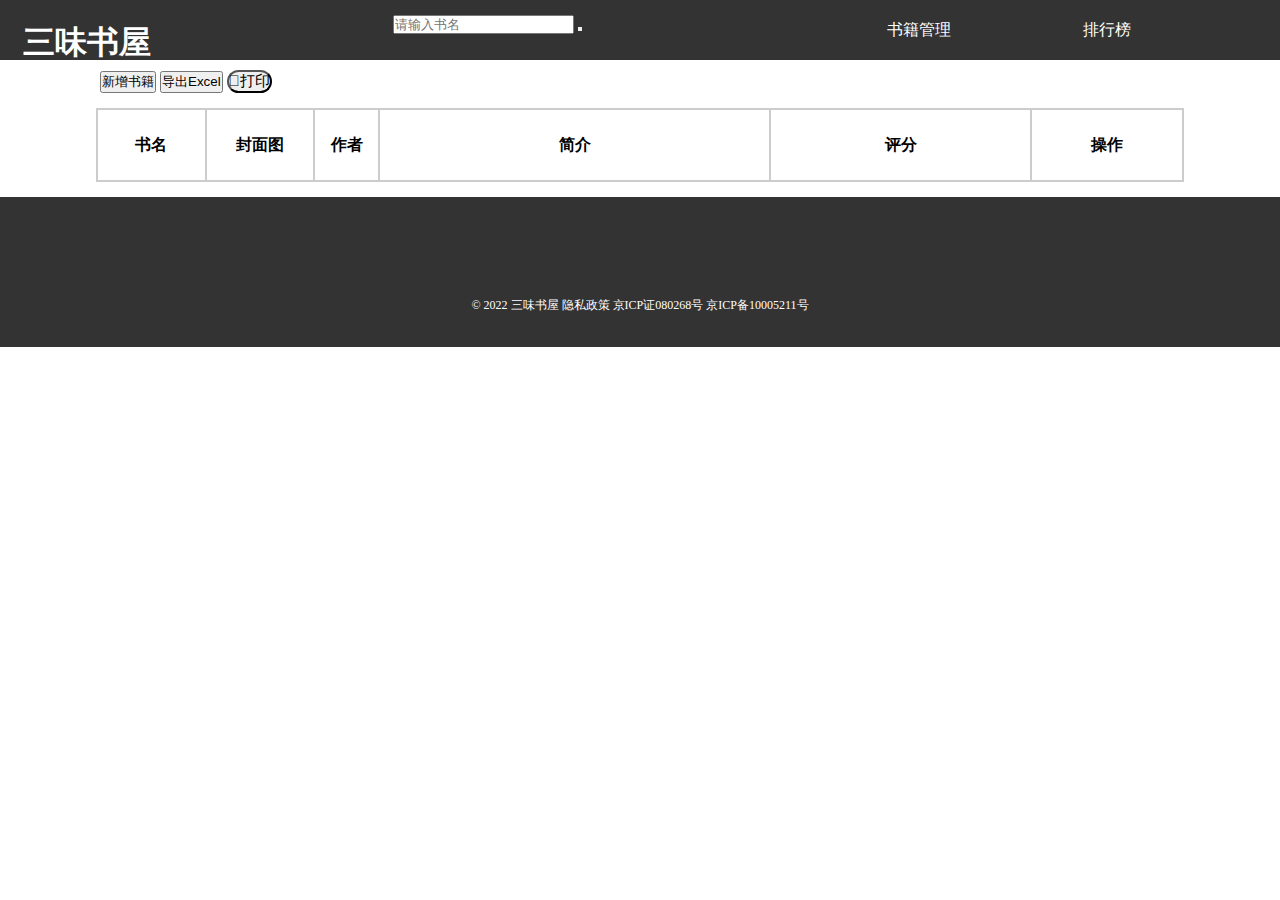
==== commit effdab5c: "除了书籍管理页面点击图片打开缩略图未完成，其余开发完毕" ====
--- a/BookManager.html
+++ b/BookManager.html
@@ -8,7 +8,8 @@
     <title>三味书屋-书籍管理</title>
     <link rel="stylesheet" href="./css/base.css">
     <link rel="stylesheet" href="./css/bootstrap.min.css">
-    <link rel="stylesheet" href="./css/layui.css">
+    <link rel="stylesheet" href="./layui/css/layui.css">
+    <link rel="stylesheet" href="./css/print.min.css">
     <link rel="stylesheet" href="./css/head&&foot.css">
     <link rel="stylesheet" href="./css/BookManager.css">
 </head>
@@ -25,6 +26,8 @@
             <!-- <div class="col-lg-6 search"> -->
             <div class="input-group search">
                 <input type="text" class="form-control" placeholder="请输入书名" id="searchInput">
+                <span class="glyphicon glyphicon-remove-circle close"></span>
+                <div class="sanjiao"></div>
                 <ul class="searchLists">
                     <!-- <a href="#">
                             <li class="searchList"></li>
@@ -38,30 +41,71 @@
             <div class="manage">
                 <a href="">
                     <span class="glyphicon glyphicon-th-list"></span>
-                    <i class="book">书籍管理</i>
+                    <a class="book" href="BookManager.html">书籍管理</a>
                 </a>
             </div>
             <div class="top">
                 <a href="">
                     <span class="glyphicon glyphicon-signal"></span>
-                    <i class="paihang">排行榜</i>
+                    <a class="paihang" href="bookTop.html">排行榜</a>
                 </a>
             </div>
         </div>
     </header>
 
+    <div class="add">
+        <button type="primary" class="layui-btn layui-btn-radius layui-btn-normal" id="newAdd">新增书籍</button>
+        <button type="success" class="layui-btn layui-btn-radius" id="export">导出Excel</button>
+        <button class="layui-btn layui-btn-warm layui-icon dayin">&#xe66d打印</button>
+    </div>
+
     <!-- 表格区域 -->
-    <table class="layui-hide" id="test"></table>
+    <table class="bookTop" id="bookTop" cellpadding="0" cellspacing="0">
+        <tbody class="bookFrom" cellpadding="0" cellspacing="0">
+            <tr class="tr">
+                <th class="bookName">书名<span class="glyphicon glyphicon-triangle-top up"></span>
+                    <span class="glyphicon glyphicon-triangle-bottom down"></span>
+                </th>
+                <th class="coverImg">封面图</th>
+                <th class="bookAuthor">作者</th>
+                <th class="bookDesc">简介</th>
+                <th class="rate">评分<span class="glyphicon glyphicon-triangle-top rateUp"></span>
+                    <span class="glyphicon glyphicon-triangle-bottom rateDown"></span>
+                </th>
+                <th class="handle">操作</th>
+            </tr>
+            <!-- <tr>
+                <td class="bookName"></td>
+                <td class="coverImg"><img src="" alt=""></td>
+                <td class="bookAuthor"></td>
+                <td class="bookDesc"></td>
+                <td class="rate"></td>
+                <td class="handle">
+                    <a href=""><span class="glyphicon glyphicon-paperclip"></span> 详情</a>
+                    <a href=""><span class="glyphicon glyphicon-edit"></span> 编辑</a>
+                    <a href=""><span class="glyphicon glyphicon-trash"></span> 删除</a>
+                </td>
+            </tr> -->
+        </tbody>
+    </table>
 
+    <!-- 分页器容器 -->
+    <div id="test1"></div>
+
+    <!-- 点击返回顶部 -->
+    <div class="glyphicon glyphicon-triangle-top" id="topScroll"></div>
 
     <!-- 页脚区域 -->
     <footer class="footer">
         <p class="bq">© 2022 三味书屋 隐私政策 京ICP证080268号 京ICP备10005211号</p>
     </footer>
 </body>
+
 <script src="./js/jquery.js"></script>
 <script src="./js/axios.min.js"></script>
-<script src="./js/layui.js"></script>
+<script src="./layui/layui.js"></script>
+<script src="./js/print.min.js"></script>
+<script src="./js/xlsx.core.min.js"></script>
 <script src="./js/BookManager.js"></script>
 
 </html>--- a/css/head&&foot.css
+++ b/css/head&&foot.css
@@ -60,21 +60,43 @@
 .searchLists {
     display: none;
     position: absolute;
-    width: 326;
-    height: 67px;
-    top: 55px;
-    background-color: #fff;
+    margin-top: 7px;
+    width: 300px;
+    top: 60px;
+    border: 1px solid #ccc;
+    border-top: none;
+    text-align: center;
+    padding: 0;
+    margin: 0;
+}
+
+.sanjiao {
+    display: none;
+    position: absolute;
+    top: 47px;
+    left: 150px;
+    width: 0px;
+    height: 0px;
+    border-width: 7px;
+    border-style: solid;
+    border-color: transparent transparent white transparent;
 }
 
 .searchList a {
     display: inline-block;
+    background-color: #fff;
     color: #000;
     width: 300px;
     height: 41px;
     text-align: center;
     line-height: 41px;
-    box-shadow: 8px 8px 4px #ccc;
-    border-bottom: 1px solid #ccc;
+    z-index: 999;
+    /* box-shadow: 8px 8px 4px #ccc; */
+    /* border-bottom: 1px solid #b2b2b2; */
+}
+
+.searchList a:hover {
+    background-color: #ccc;
 }
 
 #btn {
--- a/css/BookManager.css
+++ b/css/BookManager.css
@@ -0,0 +1,214 @@
+.bookTop {
+    width: 85%;
+    height: 100%;
+    margin: 15px auto;
+    border: 1px solid #ccc;
+}
+
+.add {
+    margin-left: 100px;
+    margin-top: 10px;
+}
+
+.search {
+    position: relative;
+}
+
+.close {
+    z-index: 999;
+    position: absolute;
+    right: 47px;
+    top: 24px;
+    font-size: 18px;
+
+}
+
+.bookFrom .up,
+.down,
+.rateUp,
+.rateDown {
+    cursor: pointer;
+}
+
+.active {
+    color: rgb(12, 229, 236) !important;
+}
+
+.bookFrom .bookName {
+    height: 20px;
+    width: 10%;
+    position: relative;
+}
+
+.up {
+    position: absolute;
+    top: 23px;
+    left: 75px;
+    color: #b2b2b2;
+}
+
+.down {
+    position: absolute;
+    top: 35px;
+    left: 75px;
+    color: #b2b2b2;
+}
+
+.bookFrom .coverImg {
+    height: 20px;
+    width: 10%;
+}
+
+.bookFrom .bookAuthor {
+    height: 20px;
+    width: 6%;
+}
+
+.bookFrom .bookDesc {
+    padding: 10px 10px;
+    height: 20px;
+    width: 36%;
+    line-height: 25px;
+}
+
+.bookFrom .rate {
+    width: 24%;
+    height: 20px;
+    position: relative;
+}
+
+.rateUp {
+    position: absolute;
+    top: 23px;
+    left: 155px;
+    color: #b2b2b2;
+}
+
+.rateDown {
+    position: absolute;
+    top: 35px;
+    left: 155px;
+    color: #b2b2b2;
+}
+
+.bookFrom .tr th {
+    text-align: center;
+    line-height: 50px;
+}
+
+.bookFrom tr td:nth-child(1) {
+    text-align: center;
+}
+
+.bookFrom tr td:nth-child(3) {
+    text-align: center;
+}
+
+.bookFrom tr td:nth-child(2) {
+    text-align: center;
+}
+
+.bookFrom tr td:nth-child(5) {
+    text-align: center;
+}
+
+.bookFrom tr td:nth-child(6) {
+    text-align: center;
+}
+
+.bookFrom .handle {
+    height: 20px;
+    width: 14%;
+}
+
+.bookTop tr {
+    height: 50px;
+}
+
+.bookTop tr,
+th,
+td {
+    border: 1px solid #ccc;
+}
+
+.bookTop .handle a {
+    color: black;
+    font-style: 16px;
+}
+
+.bookTop .coverImg img {
+    width: 100px;
+    height: 100px;
+}
+
+#topScroll {
+    position: fixed;
+    display: none;
+    top: 550px;
+    right: 15px;
+    width: 50px;
+    height: 50px;
+    border-radius: 50%;
+    background-color: white;
+    font-size: 25px;
+    text-align: center;
+    padding-top: 12px;
+    box-sizing: border-box;
+    cursor: pointer;
+    color: skyblue;
+}
+
+
+
+.layui-laypage input {
+    display: inline-block;
+    width: 40px;
+    margin: 0 10px;
+    padding: 0 3px;
+    text-align: center;
+    margin-top: 0px;
+}
+
+.layui-laypage {
+    display: inline-block;
+    vertical-align: middle;
+    font-size: 0;
+    display: flex;
+    justify-content: flex-end;
+    margin-right: 100px;
+}
+
+.delBtn,
+.editBtn {
+    background-color: #fff;
+}
+
+.form-group {
+    vertical-align: middle;
+}
+
+.form-group label {
+    width: 50px;
+    height: 50px;
+}
+
+.model-add input[type='text'] {
+    vertical-align: middle;
+    padding: 0 10px;
+    width: 91%
+}
+
+.jinggao {
+    color: red;
+    font-size: 20px;
+}
+
+.isSure {
+    display: inline-block;
+    font-size: 18px;
+}
+
+.dayin {
+    font-size: 15px;
+    border-radius: 100px;
+}